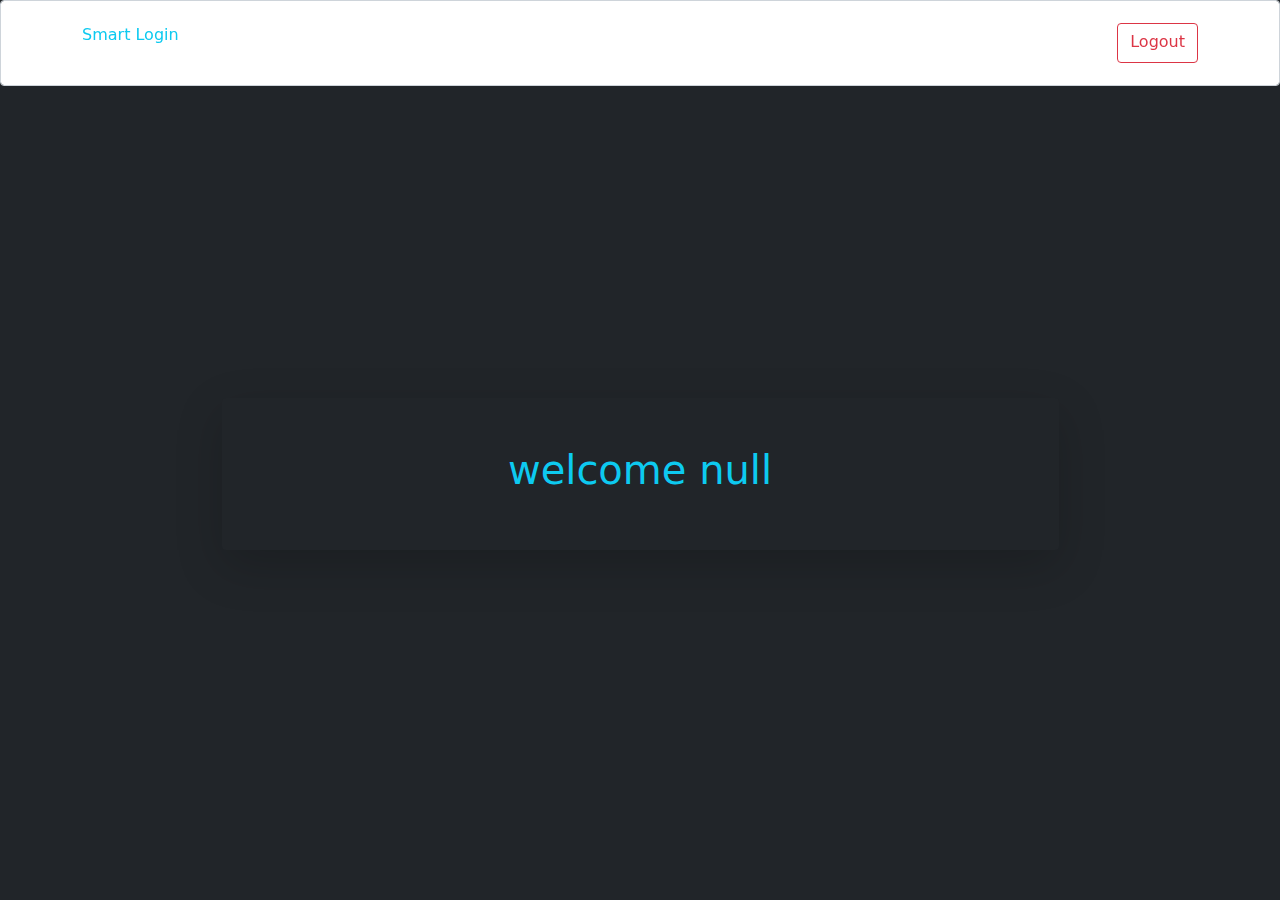
==== home.html @ 8865cc39 "first commit" ====
<!DOCTYPE html>
<html lang="en">
<head>
    <meta charset="UTF-8">
    <meta name="viewport" content="width=device-width, initial-scale=1.0">
    <link rel="stylesheet" href="css/all.min.css" />
    <link rel="stylesheet" href="css/bootstrap.min.css" />
    <link rel="stylesheet" href="css/style.css" />
    <title>home</title>
</head>
<body class="bg-dark">
    
<div class="w-100 form-control fixed-top">
    <div class="container d-flex justify-content-between py-3 text-white">
        <p class="text-info ">Smart Login</p>
        <a href="login.html" class="btn btn-outline-danger">Logout</a>
    </div>
</div>


<div class="container d-flex justify-content-center align-items-center vh-100">


    <div class="form-control text-center mx-auto mt-5 w-75 p-5 bg-dark border-0 shadow-lg">
        <h1 id="homepage" class="text-info"></h1>
    </div>
</div>


    <script src="css/min.js"></script>
</body>
</html>
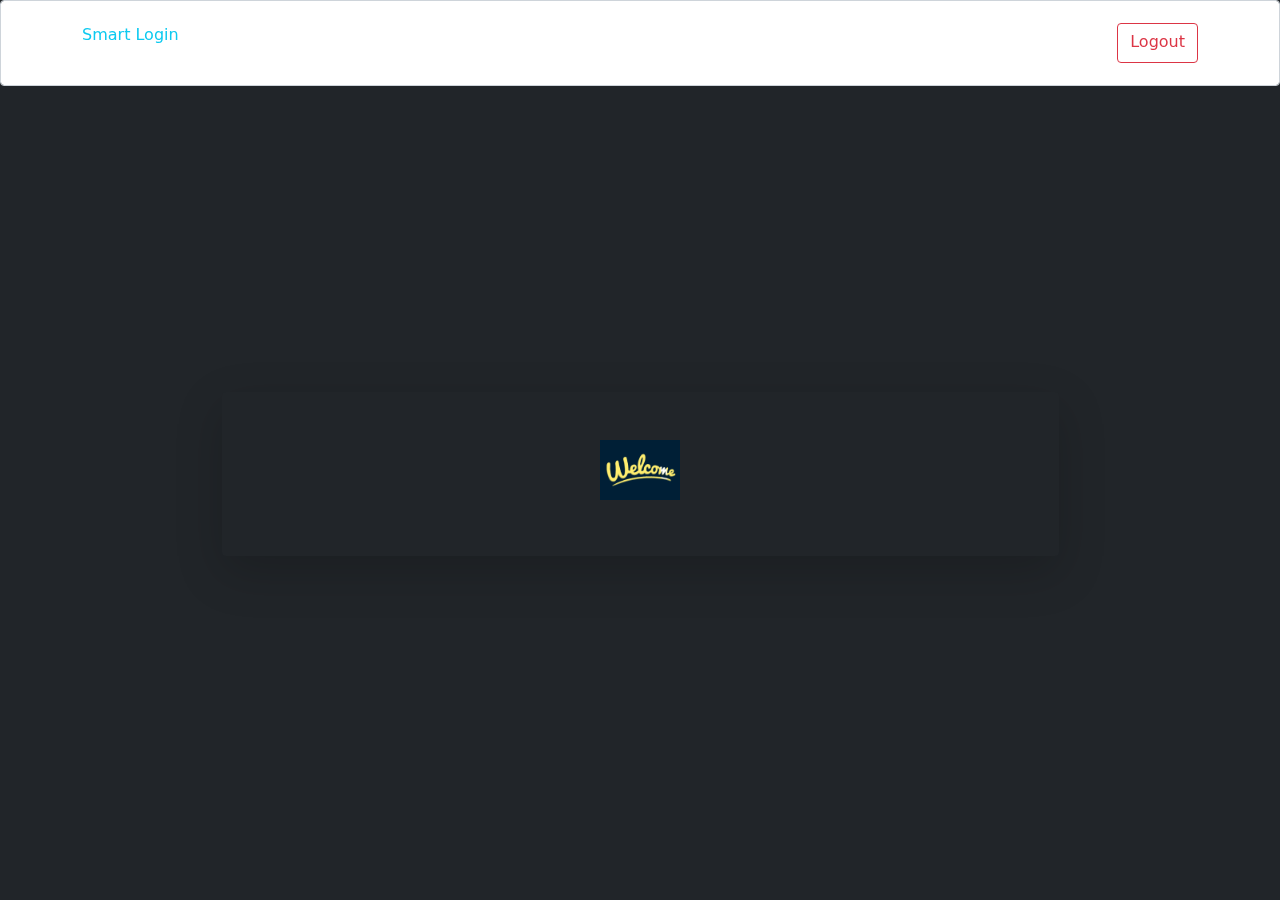
==== commit 3ccf2264: "first commit" ====
--- a/home.html
+++ b/home.html
@@ -3,9 +3,9 @@
 <head>
     <meta charset="UTF-8">
     <meta name="viewport" content="width=device-width, initial-scale=1.0">
-    <link rel="stylesheet" href="css/all.min.css" />
-    <link rel="stylesheet" href="css/bootstrap.min.css" />
-    <link rel="stylesheet" href="css/style.css" />
+    <link rel="stylesheet" href="all.min.css" />
+    <link rel="stylesheet" href="bootstrap.min.css" />
+    <link rel="stylesheet" href="style.css" />
     <title>home</title>
 </head>
 <body class="bg-dark">
@@ -13,7 +13,7 @@
 <div class="w-100 form-control fixed-top">
     <div class="container d-flex justify-content-between py-3 text-white">
         <p class="text-info ">Smart Login</p>
-        <a href="login.html" class="btn btn-outline-danger">Logout</a>
+        <a href="index.html" class="btn btn-outline-danger">Logout</a>
     </div>
 </div>
 
@@ -21,12 +21,13 @@
 <div class="container d-flex justify-content-center align-items-center vh-100">
 
 
-    <div class="form-control text-center mx-auto mt-5 w-75 p-5 bg-dark border-0 shadow-lg">
+    <div class="form-control text-center mx-auto mt-5 w-75 p-5 bg-dark border-0 shadow-lg  home">
+        <img src="8CPR.gif" alt="">
         <h1 id="homepage" class="text-info"></h1>
     </div>
 </div>
 
 
-    <script src="css/min.js"></script>
+    <script src="min.js"></script>
 </body>
 </html>--- a/all.min.css
+++ b/all.min.css
@@ -0,0 +1,9 @@
+/*!
+ * Font Awesome Free 6.4.2 by @fontawesome - https://fontawesome.com
+ * License - https://fontawesome.com/license/free (Icons: CC BY 4.0, Fonts: SIL OFL 1.1, Code: MIT License)
+ * Copyright 2023 Fonticons, Inc.
+ */
+.fa{font-family:var(--fa-style-family,"Font Awesome 6 Free");font-weight:var(--fa-style,900)}.fa,.fa-brands,.fa-classic,.fa-regular,.fa-sharp,.fa-solid,.fab,.far,.fas{-moz-osx-font-smoothing:grayscale;-webkit-font-smoothing:antialiased;display:var(--fa-display,inline-block);font-style:normal;font-variant:normal;line-height:1;text-rendering:auto}.fa-classic,.fa-regular,.fa-solid,.far,.fas{font-family:"Font Awesome 6 Free"}.fa-brands,.fab{font-family:"Font Awesome 6 Brands"}.fa-1x{font-size:1em}.fa-2x{font-size:2em}.fa-3x{font-size:3em}.fa-4x{font-size:4em}.fa-5x{font-size:5em}.fa-6x{font-size:6em}.fa-7x{font-size:7em}.fa-8x{font-size:8em}.fa-9x{font-size:9em}.fa-10x{font-size:10em}.fa-2xs{font-size:.625em;line-height:.1em;vertical-align:.225em}.fa-xs{font-size:.75em;line-height:.08333em;vertical-align:.125em}.fa-sm{font-size:.875em;line-height:.07143em;vertical-align:.05357em}.fa-lg{font-size:1.25em;line-height:.05em;vertical-align:-.075em}.fa-xl{font-size:1.5em;line-height:.04167em;vertical-align:-.125em}.fa-2xl{font-size:2em;line-height:.03125em;vertical-align:-.1875em}.fa-fw{text-align:center;width:1.25em}.fa-ul{list-style-type:none;margin-left:var(--fa-li-margin,2.5em);padding-left:0}.fa-ul>li{position:relative}.fa-li{left:calc(var(--fa-li-width, 2em)*-1);position:absolute;text-align:center;width:var(--fa-li-width,2em);line-height:inherit}.fa-border{border-radius:var(--fa-border-radius,.1em);border:var(--fa-border-width,.08em) var(--fa-border-style,solid) var(--fa-border-color,#eee);padding:var(--fa-border-padding,.2em .25em .15em)}.fa-pull-left{float:left;margin-right:var(--fa-pull-margin,.3em)}.fa-pull-right{float:right;margin-left:var(--fa-pull-margin,.3em)}.fa-beat{-webkit-animation-name:fa-beat;animation-name:fa-beat;-webkit-animation-delay:var(--fa-animation-delay,0s);animation-delay:var(--fa-animation-delay,0s);-webkit-animation-direction:var(--fa-animation-direction,normal);animation-direction:var(--fa-animation-direction,normal);-webkit-animation-duration:var(--fa-animation-duration,1s);animation-duration:var(--fa-animation-duration,1s);-webkit-animation-iteration-count:var(--fa-animation-iteration-count,infinite);animation-iteration-count:var(--fa-animation-iteration-count,infinite);-webkit-animation-timing-function:var(--fa-animation-timing,ease-in-out);animation-timing-function:var(--fa-animation-timing,ease-in-out)}.fa-bounce{-webkit-animation-name:fa-bounce;animation-name:fa-bounce;-webkit-animation-delay:var(--fa-animation-delay,0s);animation-delay:var(--fa-animation-delay,0s);-webkit-animation-direction:var(--fa-animation-direction,normal);animation-direction:var(--fa-animation-direction,normal);-webkit-animation-duration:var(--fa-animation-duration,1s);animation-duration:var(--fa-animation-duration,1s);-webkit-animation-iteration-count:var(--fa-animation-iteration-count,infinite);animation-iteration-count:var(--fa-animation-iteration-count,infinite);-webkit-animation-timing-function:var(--fa-animation-timing,cubic-bezier(.28,.84,.42,1));animation-timing-function:var(--fa-animation-timing,cubic-bezier(.28,.84,.42,1))}.fa-fade{-webkit-animation-name:fa-fade;animation-name:fa-fade;-webkit-animation-iteration-count:var(--fa-animation-iteration-count,infinite);animation-iteration-count:var(--fa-animation-iteration-count,infinite);-webkit-animation-timing-function:var(--fa-animation-timing,cubic-bezier(.4,0,.6,1));animation-timing-function:var(--fa-animation-timing,cubic-bezier(.4,0,.6,1))}.fa-beat-fade,.fa-fade{-webkit-animation-delay:var(--fa-animation-delay,0s);animation-delay:var(--fa-animation-delay,0s);-webkit-animation-direction:var(--fa-animation-direction,normal);animation-direction:var(--fa-animation-direction,normal);-webkit-animation-duration:var(--fa-animation-duration,1s);animation-duration:var(--fa-animation-duration,1s)}.fa-beat-fade{-webkit-animation-name:fa-beat-fade;animation-name:fa-beat-fade;-webkit-animation-iteration-count:var(--fa-animation-iteration-count,infinite);animation-iteration-count:var(--fa-animation-iteration-count,infinite);-webkit-animation-timing-function:var(--fa-animation-timing,cubic-bezier(.4,0,.6,1));animation-timing-function:var(--fa-animation-timing,cubic-bezier(.4,0,.6,1))}.fa-flip{-webkit-animation-name:fa-flip;animation-name:fa-flip;-webkit-animation-delay:var(--fa-animation-delay,0s);animation-delay:var(--fa-animation-delay,0s);-webkit-animation-direction:var(--fa-animation-direction,normal);animation-direction:var(--fa-animation-direction,normal);-webkit-animation-duration:var(--fa-animation-duration,1s);animation-duration:var(--fa-animation-duration,1s);-webkit-animation-iteration-count:var(--fa-animation-iteration-count,infinite);animation-iteration-count:var(--fa-animation-iteration-count,infinite);-webkit-animation-timing-function:var(--fa-animation-timing,ease-in-out);animation-timing-function:var(--fa-animation-timing,ease-in-out)}.fa-shake{-webkit-animation-name:fa-shake;animation-name:fa-shake;-webkit-animation-duration:var(--fa-animation-duration,1s);animation-duration:var(--fa-animation-duration,1s);-webkit-animation-iteration-count:var(--fa-animation-iteration-count,infinite);animation-iteration-count:var(--fa-animation-iteration-count,infinite);-webkit-animation-timing-function:var(--fa-animation-timing,linear);animation-timing-function:var(--fa-animation-timing,linear)}.fa-shake,.fa-spin{-webkit-animation-delay:var(--fa-animation-delay,0s);animation-delay:var(--fa-animation-delay,0s);-webkit-animation-direction:var(--fa-animation-direction,normal);animation-direction:var(--fa-animation-direction,normal)}.fa-spin{-webkit-animation-name:fa-spin;animation-name:fa-spin;-webkit-animation-duration:var(--fa-animation-duration,2s);animation-duration:var(--fa-animation-duration,2s);-webkit-animation-iteration-count:var(--fa-animation-iteration-count,infinite);animation-iteration-count:var(--fa-animation-iteration-count,infinite);-webkit-animation-timing-function:var(--fa-animation-timing,linear);animation-timing-function:var(--fa-animation-timing,linear)}.fa-spin-reverse{--fa-animation-direction:reverse}.fa-pulse,.fa-spin-pulse{-webkit-animation-name:fa-spin;animation-name:fa-spin;-webkit-animation-direction:var(--fa-animation-direction,normal);animation-direction:var(--fa-animation-direction,normal);-webkit-animation-duration:var(--fa-animation-duration,1s);animation-duration:var(--fa-animation-duration,1s);-webkit-animation-iteration-count:var(--fa-animation-iteration-count,infinite);animation-iteration-count:var(--fa-animation-iteration-count,infinite);-webkit-animation-timing-function:var(--fa-animation-timing,steps(8));animation-timing-function:var(--fa-animation-timing,steps(8))}@media (prefers-reduced-motion:reduce){.fa-beat,.fa-beat-fade,.fa-bounce,.fa-fade,.fa-flip,.fa-pulse,.fa-shake,.fa-spin,.fa-spin-pulse{-webkit-animation-delay:-1ms;animation-delay:-1ms;-webkit-animation-duration:1ms;animation-duration:1ms;-webkit-animation-iteration-count:1;animation-iteration-count:1;-webkit-transition-delay:0s;transition-delay:0s;-webkit-transition-duration:0s;transition-duration:0s}}@-webkit-keyframes fa-beat{0%,90%{-webkit-transform:scale(1);transform:scale(1)}45%{-webkit-transform:scale(var(--fa-beat-scale,1.25));transform:scale(var(--fa-beat-scale,1.25))}}@keyframes fa-beat{0%,90%{-webkit-transform:scale(1);transform:scale(1)}45%{-webkit-transform:scale(var(--fa-beat-scale,1.25));transform:scale(var(--fa-beat-scale,1.25))}}@-webkit-keyframes fa-bounce{0%{-webkit-transform:scale(1) translateY(0);transform:scale(1) translateY(0)}10%{-webkit-transform:scale(var(--fa-bounce-start-scale-x,1.1),var(--fa-bounce-start-scale-y,.9)) translateY(0);transform:scale(var(--fa-bounce-start-scale-x,1.1),var(--fa-bounce-start-scale-y,.9)) translateY(0)}30%{-webkit-transform:scale(var(--fa-bounce-jump-scale-x,.9),var(--fa-bounce-jump-scale-y,1.1)) translateY(var(--fa-bounce-height,-.5em));transform:scale(var(--fa-bounce-jump-scale-x,.9),var(--fa-bounce-jump-scale-y,1.1)) translateY(var(--fa-bounce-height,-.5em))}50%{-webkit-transform:scale(var(--fa-bounce-land-scale-x,1.05),var(--fa-bounce-land-scale-y,.95)) translateY(0);transform:scale(var(--fa-bounce-land-scale-x,1.05),var(--fa-bounce-land-scale-y,.95)) translateY(0)}57%{-webkit-transform:scale(1) translateY(var(--fa-bounce-rebound,-.125em));transform:scale(1) translateY(var(--fa-bounce-rebound,-.125em))}64%{-webkit-transform:scale(1) translateY(0);transform:scale(1) translateY(0)}to{-webkit-transform:scale(1) translateY(0);transform:scale(1) translateY(0)}}@keyframes fa-bounce{0%{-webkit-transform:scale(1) translateY(0);transform:scale(1) translateY(0)}10%{-webkit-transform:scale(var(--fa-bounce-start-scale-x,1.1),var(--fa-bounce-start-scale-y,.9)) translateY(0);transform:scale(var(--fa-bounce-start-scale-x,1.1),var(--fa-bounce-start-scale-y,.9)) translateY(0)}30%{-webkit-transform:scale(var(--fa-bounce-jump-scale-x,.9),var(--fa-bounce-jump-scale-y,1.1)) translateY(var(--fa-bounce-height,-.5em));transform:scale(var(--fa-bounce-jump-scale-x,.9),var(--fa-bounce-jump-scale-y,1.1)) translateY(var(--fa-bounce-height,-.5em))}50%{-webkit-transform:scale(var(--fa-bounce-land-scale-x,1.05),var(--fa-bounce-land-scale-y,.95)) translateY(0);transform:scale(var(--fa-bounce-land-scale-x,1.05),var(--fa-bounce-land-scale-y,.95)) translateY(0)}57%{-webkit-transform:scale(1) translateY(var(--fa-bounce-rebound,-.125em));transform:scale(1) translateY(var(--fa-bounce-rebound,-.125em))}64%{-webkit-transform:scale(1) translateY(0);transform:scale(1) translateY(0)}to{-webkit-transform:scale(1) translateY(0);transform:scale(1) translateY(0)}}@-webkit-keyframes fa-fade{50%{opacity:var(--fa-fade-opacity,.4)}}@keyframes fa-fade{50%{opacity:var(--fa-fade-opacity,.4)}}@-webkit-keyframes fa-beat-fade{0%,to{opacity:var(--fa-beat-fade-opacity,.4);-webkit-transform:scale(1);transform:scale(1)}50%{opacity:1;-webkit-transform:scale(var(--fa-beat-fade-scale,1.125));transform:scale(var(--fa-beat-fade-scale,1.125))}}@keyframes fa-beat-fade{0%,to{opacity:var(--fa-beat-fade-opacity,.4);-webkit-transform:scale(1);transform:scale(1)}50%{opacity:1;-webkit-transform:scale(var(--fa-beat-fade-scale,1.125));transform:scale(var(--fa-beat-fade-scale,1.125))}}@-webkit-keyframes fa-flip{50%{-webkit-transform:rotate3d(var(--fa-flip-x,0),var(--fa-flip-y,1),var(--fa-flip-z,0),var(--fa-flip-angle,-180deg));transform:rotate3d(var(--fa-flip-x,0),var(--fa-flip-y,1),var(--fa-flip-z,0),var(--fa-flip-angle,-180deg))}}@keyframes fa-flip{50%{-webkit-transform:rotate3d(var(--fa-flip-x,0),var(--fa-flip-y,1),var(--fa-flip-z,0),var(--fa-flip-angle,-180deg));transform:rotate3d(var(--fa-flip-x,0),var(--fa-flip-y,1),var(--fa-flip-z,0),var(--fa-flip-angle,-180deg))}}@-webkit-keyframes fa-shake{0%{-webkit-transform:rotate(-15deg);transform:rotate(-15deg)}4%{-webkit-transform:rotate(15deg);transform:rotate(15deg)}8%,24%{-webkit-transform:rotate(-18deg);transform:rotate(-18deg)}12%,28%{-webkit-transform:rotate(18deg);transform:rotate(18deg)}16%{-webkit-transform:rotate(-22deg);transform:rotate(-22deg)}20%{-webkit-transform:rotate(22deg);transform:rotate(22deg)}32%{-webkit-transform:rotate(-12deg);transform:rotate(-12deg)}36%{-webkit-transform:rotate(12deg);transform:rotate(12deg)}40%,to{-webkit-transform:rotate(0deg);transform:rotate(0deg)}}@keyframes fa-shake{0%{-webkit-transform:rotate(-15deg);transform:rotate(-15deg)}4%{-webkit-transform:rotate(15deg);transform:rotate(15deg)}8%,24%{-webkit-transform:rotate(-18deg);transform:rotate(-18deg)}12%,28%{-webkit-transform:rotate(18deg);transform:rotate(18deg)}16%{-webkit-transform:rotate(-22deg);transform:rotate(-22deg)}20%{-webkit-transform:rotate(22deg);transform:rotate(22deg)}32%{-webkit-transform:rotate(-12deg);transform:rotate(-12deg)}36%{-webkit-transform:rotate(12deg);transform:rotate(12deg)}40%,to{-webkit-transform:rotate(0deg);transform:rotate(0deg)}}@-webkit-keyframes fa-spin{0%{-webkit-transform:rotate(0deg);transform:rotate(0deg)}to{-webkit-transform:rotate(1turn);transform:rotate(1turn)}}@keyframes fa-spin{0%{-webkit-transform:rotate(0deg);transform:rotate(0deg)}to{-webkit-transform:rotate(1turn);transform:rotate(1turn)}}.fa-rotate-90{-webkit-transform:rotate(90deg);transform:rotate(90deg)}.fa-rotate-180{-webkit-transform:rotate(180deg);transform:rotate(180deg)}.fa-rotate-270{-webkit-transform:rotate(270deg);transform:rotate(270deg)}.fa-flip-horizontal{-webkit-transform:scaleX(-1);transform:scaleX(-1)}.fa-flip-vertical{-webkit-transform:scaleY(-1);transform:scaleY(-1)}.fa-flip-both,.fa-flip-horizontal.fa-flip-vertical{-webkit-transform:scale(-1);transform:scale(-1)}.fa-rotate-by{-webkit-transform:rotate(var(--fa-rotate-angle,none));transform:rotate(var(--fa-rotate-angle,none))}.fa-stack{display:inline-block;height:2em;line-height:2em;position:relative;vertical-align:middle;width:2.5em}.fa-stack-1x,.fa-stack-2x{left:0;position:absolute;text-align:center;width:100%;z-index:var(--fa-stack-z-index,auto)}.fa-stack-1x{line-height:inherit}.fa-stack-2x{font-size:2em}.fa-inverse{color:var(--fa-inverse,#fff)}
+
+.fa-0:before{content:"\30"}.fa-1:before{content:"\31"}.fa-2:before{content:"\32"}.fa-3:before{content:"\33"}.fa-4:before{content:"\34"}.fa-5:before{content:"\35"}.fa-6:before{content:"\36"}.fa-7:before{content:"\37"}.fa-8:before{content:"\38"}.fa-9:before{content:"\39"}.fa-fill-drip:before{content:"\f576"}.fa-arrows-to-circle:before{content:"\e4bd"}.fa-chevron-circle-right:before,.fa-circle-chevron-right:before{content:"\f138"}.fa-at:before{content:"\40"}.fa-trash-alt:before,.fa-trash-can:before{content:"\f2ed"}.fa-text-height:before{content:"\f034"}.fa-user-times:before,.fa-user-xmark:before{content:"\f235"}.fa-stethoscope:before{content:"\f0f1"}.fa-comment-alt:before,.fa-message:before{content:"\f27a"}.fa-info:before{content:"\f129"}.fa-compress-alt:before,.fa-down-left-and-up-right-to-center:before{content:"\f422"}.fa-explosion:before{content:"\e4e9"}.fa-file-alt:before,.fa-file-lines:before,.fa-file-text:before{content:"\f15c"}.fa-wave-square:before{content:"\f83e"}.fa-ring:before{content:"\f70b"}.fa-building-un:before{content:"\e4d9"}.fa-dice-three:before{content:"\f527"}.fa-calendar-alt:before,.fa-calendar-days:before{content:"\f073"}.fa-anchor-circle-check:before{content:"\e4aa"}.fa-building-circle-arrow-right:before{content:"\e4d1"}.fa-volleyball-ball:before,.fa-volleyball:before{content:"\f45f"}.fa-arrows-up-to-line:before{content:"\e4c2"}.fa-sort-desc:before,.fa-sort-down:before{content:"\f0dd"}.fa-circle-minus:before,.fa-minus-circle:before{content:"\f056"}.fa-door-open:before{content:"\f52b"}.fa-right-from-bracket:before,.fa-sign-out-alt:before{content:"\f2f5"}.fa-atom:before{content:"\f5d2"}.fa-soap:before{content:"\e06e"}.fa-heart-music-camera-bolt:before,.fa-icons:before{content:"\f86d"}.fa-microphone-alt-slash:before,.fa-microphone-lines-slash:before{content:"\f539"}.fa-bridge-circle-check:before{content:"\e4c9"}.fa-pump-medical:before{content:"\e06a"}.fa-fingerprint:before{content:"\f577"}.fa-hand-point-right:before{content:"\f0a4"}.fa-magnifying-glass-location:before,.fa-search-location:before{content:"\f689"}.fa-forward-step:before,.fa-step-forward:before{content:"\f051"}.fa-face-smile-beam:before,.fa-smile-beam:before{content:"\f5b8"}.fa-flag-checkered:before{content:"\f11e"}.fa-football-ball:before,.fa-football:before{content:"\f44e"}.fa-school-circle-exclamation:before{content:"\e56c"}.fa-crop:before{content:"\f125"}.fa-angle-double-down:before,.fa-angles-down:before{content:"\f103"}.fa-users-rectangle:before{content:"\e594"}.fa-people-roof:before{content:"\e537"}.fa-people-line:before{content:"\e534"}.fa-beer-mug-empty:before,.fa-beer:before{content:"\f0fc"}.fa-diagram-predecessor:before{content:"\e477"}.fa-arrow-up-long:before,.fa-long-arrow-up:before{content:"\f176"}.fa-burn:before,.fa-fire-flame-simple:before{content:"\f46a"}.fa-male:before,.fa-person:before{content:"\f183"}.fa-laptop:before{content:"\f109"}.fa-file-csv:before{content:"\f6dd"}.fa-menorah:before{content:"\f676"}.fa-truck-plane:before{content:"\e58f"}.fa-record-vinyl:before{content:"\f8d9"}.fa-face-grin-stars:before,.fa-grin-stars:before{content:"\f587"}.fa-bong:before{content:"\f55c"}.fa-pastafarianism:before,.fa-spaghetti-monster-flying:before{content:"\f67b"}.fa-arrow-down-up-across-line:before{content:"\e4af"}.fa-spoon:before,.fa-utensil-spoon:before{content:"\f2e5"}.fa-jar-wheat:before{content:"\e517"}.fa-envelopes-bulk:before,.fa-mail-bulk:before{content:"\f674"}.fa-file-circle-exclamation:before{content:"\e4eb"}.fa-circle-h:before,.fa-hospital-symbol:before{content:"\f47e"}.fa-pager:before{content:"\f815"}.fa-address-book:before,.fa-contact-book:before{content:"\f2b9"}.fa-strikethrough:before{content:"\f0cc"}.fa-k:before{content:"\4b"}.fa-landmark-flag:before{content:"\e51c"}.fa-pencil-alt:before,.fa-pencil:before{content:"\f303"}.fa-backward:before{content:"\f04a"}.fa-caret-right:before{content:"\f0da"}.fa-comments:before{content:"\f086"}.fa-file-clipboard:before,.fa-paste:before{content:"\f0ea"}.fa-code-pull-request:before{content:"\e13c"}.fa-clipboard-list:before{content:"\f46d"}.fa-truck-loading:before,.fa-truck-ramp-box:before{content:"\f4de"}.fa-user-check:before{content:"\f4fc"}.fa-vial-virus:before{content:"\e597"}.fa-sheet-plastic:before{content:"\e571"}.fa-blog:before{content:"\f781"}.fa-user-ninja:before{content:"\f504"}.fa-person-arrow-up-from-line:before{content:"\e539"}.fa-scroll-torah:before,.fa-torah:before{content:"\f6a0"}.fa-broom-ball:before,.fa-quidditch-broom-ball:before,.fa-quidditch:before{content:"\f458"}.fa-toggle-off:before{content:"\f204"}.fa-archive:before,.fa-box-archive:before{content:"\f187"}.fa-person-drowning:before{content:"\e545"}.fa-arrow-down-9-1:before,.fa-sort-numeric-desc:before,.fa-sort-numeric-down-alt:before{content:"\f886"}.fa-face-grin-tongue-squint:before,.fa-grin-tongue-squint:before{content:"\f58a"}.fa-spray-can:before{content:"\f5bd"}.fa-truck-monster:before{content:"\f63b"}.fa-w:before{content:"\57"}.fa-earth-africa:before,.fa-globe-africa:before{content:"\f57c"}.fa-rainbow:before{content:"\f75b"}.fa-circle-notch:before{content:"\f1ce"}.fa-tablet-alt:before,.fa-tablet-screen-button:before{content:"\f3fa"}.fa-paw:before{content:"\f1b0"}.fa-cloud:before{content:"\f0c2"}.fa-trowel-bricks:before{content:"\e58a"}.fa-face-flushed:before,.fa-flushed:before{content:"\f579"}.fa-hospital-user:before{content:"\f80d"}.fa-tent-arrow-left-right:before{content:"\e57f"}.fa-gavel:before,.fa-legal:before{content:"\f0e3"}.fa-binoculars:before{content:"\f1e5"}.fa-microphone-slash:before{content:"\f131"}.fa-box-tissue:before{content:"\e05b"}.fa-motorcycle:before{content:"\f21c"}.fa-bell-concierge:before,.fa-concierge-bell:before{content:"\f562"}.fa-pen-ruler:before,.fa-pencil-ruler:before{content:"\f5ae"}.fa-people-arrows-left-right:before,.fa-people-arrows:before{content:"\e068"}.fa-mars-and-venus-burst:before{content:"\e523"}.fa-caret-square-right:before,.fa-square-caret-right:before{content:"\f152"}.fa-cut:before,.fa-scissors:before{content:"\f0c4"}.fa-sun-plant-wilt:before{content:"\e57a"}.fa-toilets-portable:before{content:"\e584"}.fa-hockey-puck:before{content:"\f453"}.fa-table:before{content:"\f0ce"}.fa-magnifying-glass-arrow-right:before{content:"\e521"}.fa-digital-tachograph:before,.fa-tachograph-digital:before{content:"\f566"}.fa-users-slash:before{content:"\e073"}.fa-clover:before{content:"\e139"}.fa-mail-reply:before,.fa-reply:before{content:"\f3e5"}.fa-star-and-crescent:before{content:"\f699"}.fa-house-fire:before{content:"\e50c"}.fa-minus-square:before,.fa-square-minus:before{content:"\f146"}.fa-helicopter:before{content:"\f533"}.fa-compass:before{content:"\f14e"}.fa-caret-square-down:before,.fa-square-caret-down:before{content:"\f150"}.fa-file-circle-question:before{content:"\e4ef"}.fa-laptop-code:before{content:"\f5fc"}.fa-swatchbook:before{content:"\f5c3"}.fa-prescription-bottle:before{content:"\f485"}.fa-bars:before,.fa-navicon:before{content:"\f0c9"}.fa-people-group:before{content:"\e533"}.fa-hourglass-3:before,.fa-hourglass-end:before{content:"\f253"}.fa-heart-broken:before,.fa-heart-crack:before{content:"\f7a9"}.fa-external-link-square-alt:before,.fa-square-up-right:before{content:"\f360"}.fa-face-kiss-beam:before,.fa-kiss-beam:before{content:"\f597"}.fa-film:before{content:"\f008"}.fa-ruler-horizontal:before{content:"\f547"}.fa-people-robbery:before{content:"\e536"}.fa-lightbulb:before{content:"\f0eb"}.fa-caret-left:before{content:"\f0d9"}.fa-circle-exclamation:before,.fa-exclamation-circle:before{content:"\f06a"}.fa-school-circle-xmark:before{content:"\e56d"}.fa-arrow-right-from-bracket:before,.fa-sign-out:before{content:"\f08b"}.fa-chevron-circle-down:before,.fa-circle-chevron-down:before{content:"\f13a"}.fa-unlock-alt:before,.fa-unlock-keyhole:before{content:"\f13e"}.fa-cloud-showers-heavy:before{content:"\f740"}.fa-headphones-alt:before,.fa-headphones-simple:before{content:"\f58f"}.fa-sitemap:before{content:"\f0e8"}.fa-circle-dollar-to-slot:before,.fa-donate:before{content:"\f4b9"}.fa-memory:before{content:"\f538"}.fa-road-spikes:before{content:"\e568"}.fa-fire-burner:before{content:"\e4f1"}.fa-flag:before{content:"\f024"}.fa-hanukiah:before{content:"\f6e6"}.fa-feather:before{content:"\f52d"}.fa-volume-down:before,.fa-volume-low:before{content:"\f027"}.fa-comment-slash:before{content:"\f4b3"}.fa-cloud-sun-rain:before{content:"\f743"}.fa-compress:before{content:"\f066"}.fa-wheat-alt:before,.fa-wheat-awn:before{content:"\e2cd"}.fa-ankh:before{content:"\f644"}.fa-hands-holding-child:before{content:"\e4fa"}.fa-asterisk:before{content:"\2a"}.fa-check-square:before,.fa-square-check:before{content:"\f14a"}.fa-peseta-sign:before{content:"\e221"}.fa-header:before,.fa-heading:before{content:"\f1dc"}.fa-ghost:before{content:"\f6e2"}.fa-list-squares:before,.fa-list:before{content:"\f03a"}.fa-phone-square-alt:before,.fa-square-phone-flip:before{content:"\f87b"}.fa-cart-plus:before{content:"\f217"}.fa-gamepad:before{content:"\f11b"}.fa-circle-dot:before,.fa-dot-circle:before{content:"\f192"}.fa-dizzy:before,.fa-face-dizzy:before{content:"\f567"}.fa-egg:before{content:"\f7fb"}.fa-house-medical-circle-xmark:before{content:"\e513"}.fa-campground:before{content:"\f6bb"}.fa-folder-plus:before{content:"\f65e"}.fa-futbol-ball:before,.fa-futbol:before,.fa-soccer-ball:before{content:"\f1e3"}.fa-paint-brush:before,.fa-paintbrush:before{content:"\f1fc"}.fa-lock:before{content:"\f023"}.fa-gas-pump:before{content:"\f52f"}.fa-hot-tub-person:before,.fa-hot-tub:before{content:"\f593"}.fa-map-location:before,.fa-map-marked:before{content:"\f59f"}.fa-house-flood-water:before{content:"\e50e"}.fa-tree:before{content:"\f1bb"}.fa-bridge-lock:before{content:"\e4cc"}.fa-sack-dollar:before{content:"\f81d"}.fa-edit:before,.fa-pen-to-square:before{content:"\f044"}.fa-car-side:before{content:"\f5e4"}.fa-share-alt:before,.fa-share-nodes:before{content:"\f1e0"}.fa-heart-circle-minus:before{content:"\e4ff"}.fa-hourglass-2:before,.fa-hourglass-half:before{content:"\f252"}.fa-microscope:before{content:"\f610"}.fa-sink:before{content:"\e06d"}.fa-bag-shopping:before,.fa-shopping-bag:before{content:"\f290"}.fa-arrow-down-z-a:before,.fa-sort-alpha-desc:before,.fa-sort-alpha-down-alt:before{content:"\f881"}.fa-mitten:before{content:"\f7b5"}.fa-person-rays:before{content:"\e54d"}.fa-users:before{content:"\f0c0"}.fa-eye-slash:before{content:"\f070"}.fa-flask-vial:before{content:"\e4f3"}.fa-hand-paper:before,.fa-hand:before{content:"\f256"}.fa-om:before{content:"\f679"}.fa-worm:before{content:"\e599"}.fa-house-circle-xmark:before{content:"\e50b"}.fa-plug:before{content:"\f1e6"}.fa-chevron-up:before{content:"\f077"}.fa-hand-spock:before{content:"\f259"}.fa-stopwatch:before{content:"\f2f2"}.fa-face-kiss:before,.fa-kiss:before{content:"\f596"}.fa-bridge-circle-xmark:before{content:"\e4cb"}.fa-face-grin-tongue:before,.fa-grin-tongue:before{content:"\f589"}.fa-chess-bishop:before{content:"\f43a"}.fa-face-grin-wink:before,.fa-grin-wink:before{content:"\f58c"}.fa-deaf:before,.fa-deafness:before,.fa-ear-deaf:before,.fa-hard-of-hearing:before{content:"\f2a4"}.fa-road-circle-check:before{content:"\e564"}.fa-dice-five:before{content:"\f523"}.fa-rss-square:before,.fa-square-rss:before{content:"\f143"}.fa-land-mine-on:before{content:"\e51b"}.fa-i-cursor:before{content:"\f246"}.fa-stamp:before{content:"\f5bf"}.fa-stairs:before{content:"\e289"}.fa-i:before{content:"\49"}.fa-hryvnia-sign:before,.fa-hryvnia:before{content:"\f6f2"}.fa-pills:before{content:"\f484"}.fa-face-grin-wide:before,.fa-grin-alt:before{content:"\f581"}.fa-tooth:before{content:"\f5c9"}.fa-v:before{content:"\56"}.fa-bangladeshi-taka-sign:before{content:"\e2e6"}.fa-bicycle:before{content:"\f206"}.fa-rod-asclepius:before,.fa-rod-snake:before,.fa-staff-aesculapius:before,.fa-staff-snake:before{content:"\e579"}.fa-head-side-cough-slash:before{content:"\e062"}.fa-ambulance:before,.fa-truck-medical:before{content:"\f0f9"}.fa-wheat-awn-circle-exclamation:before{content:"\e598"}.fa-snowman:before{content:"\f7d0"}.fa-mortar-pestle:before{content:"\f5a7"}.fa-road-barrier:before{content:"\e562"}.fa-school:before{content:"\f549"}.fa-igloo:before{content:"\f7ae"}.fa-joint:before{content:"\f595"}.fa-angle-right:before{content:"\f105"}.fa-horse:before{content:"\f6f0"}.fa-q:before{content:"\51"}.fa-g:before{content:"\47"}.fa-notes-medical:before{content:"\f481"}.fa-temperature-2:before,.fa-temperature-half:before,.fa-thermometer-2:before,.fa-thermometer-half:before{content:"\f2c9"}.fa-dong-sign:before{content:"\e169"}.fa-capsules:before{content:"\f46b"}.fa-poo-bolt:before,.fa-poo-storm:before{content:"\f75a"}.fa-face-frown-open:before,.fa-frown-open:before{content:"\f57a"}.fa-hand-point-up:before{content:"\f0a6"}.fa-money-bill:before{content:"\f0d6"}.fa-bookmark:before{content:"\f02e"}.fa-align-justify:before{content:"\f039"}.fa-umbrella-beach:before{content:"\f5ca"}.fa-helmet-un:before{content:"\e503"}.fa-bullseye:before{content:"\f140"}.fa-bacon:before{content:"\f7e5"}.fa-hand-point-down:before{content:"\f0a7"}.fa-arrow-up-from-bracket:before{content:"\e09a"}.fa-folder-blank:before,.fa-folder:before{content:"\f07b"}.fa-file-medical-alt:before,.fa-file-waveform:before{content:"\f478"}.fa-radiation:before{content:"\f7b9"}.fa-chart-simple:before{content:"\e473"}.fa-mars-stroke:before{content:"\f229"}.fa-vial:before{content:"\f492"}.fa-dashboard:before,.fa-gauge-med:before,.fa-gauge:before,.fa-tachometer-alt-average:before{content:"\f624"}.fa-magic-wand-sparkles:before,.fa-wand-magic-sparkles:before{content:"\e2ca"}.fa-e:before{content:"\45"}.fa-pen-alt:before,.fa-pen-clip:before{content:"\f305"}.fa-bridge-circle-exclamation:before{content:"\e4ca"}.fa-user:before{content:"\f007"}.fa-school-circle-check:before{content:"\e56b"}.fa-dumpster:before{content:"\f793"}.fa-shuttle-van:before,.fa-van-shuttle:before{content:"\f5b6"}.fa-building-user:before{content:"\e4da"}.fa-caret-square-left:before,.fa-square-caret-left:before{content:"\f191"}.fa-highlighter:before{content:"\f591"}.fa-key:before{content:"\f084"}.fa-bullhorn:before{content:"\f0a1"}.fa-globe:before{content:"\f0ac"}.fa-synagogue:before{content:"\f69b"}.fa-person-half-dress:before{content:"\e548"}.fa-road-bridge:before{content:"\e563"}.fa-location-arrow:before{content:"\f124"}.fa-c:before{content:"\43"}.fa-tablet-button:before{content:"\f10a"}.fa-building-lock:before{content:"\e4d6"}.fa-pizza-slice:before{content:"\f818"}.fa-money-bill-wave:before{content:"\f53a"}.fa-area-chart:before,.fa-chart-area:before{content:"\f1fe"}.fa-house-flag:before{content:"\e50d"}.fa-person-circle-minus:before{content:"\e540"}.fa-ban:before,.fa-cancel:before{content:"\f05e"}.fa-camera-rotate:before{content:"\e0d8"}.fa-air-freshener:before,.fa-spray-can-sparkles:before{content:"\f5d0"}.fa-star:before{content:"\f005"}.fa-repeat:before{content:"\f363"}.fa-cross:before{content:"\f654"}.fa-box:before{content:"\f466"}.fa-venus-mars:before{content:"\f228"}.fa-arrow-pointer:before,.fa-mouse-pointer:before{content:"\f245"}.fa-expand-arrows-alt:before,.fa-maximize:before{content:"\f31e"}.fa-charging-station:before{content:"\f5e7"}.fa-shapes:before,.fa-triangle-circle-square:before{content:"\f61f"}.fa-random:before,.fa-shuffle:before{content:"\f074"}.fa-person-running:before,.fa-running:before{content:"\f70c"}.fa-mobile-retro:before{content:"\e527"}.fa-grip-lines-vertical:before{content:"\f7a5"}.fa-spider:before{content:"\f717"}.fa-hands-bound:before{content:"\e4f9"}.fa-file-invoice-dollar:before{content:"\f571"}.fa-plane-circle-exclamation:before{content:"\e556"}.fa-x-ray:before{content:"\f497"}.fa-spell-check:before{content:"\f891"}.fa-slash:before{content:"\f715"}.fa-computer-mouse:before,.fa-mouse:before{content:"\f8cc"}.fa-arrow-right-to-bracket:before,.fa-sign-in:before{content:"\f090"}.fa-shop-slash:before,.fa-store-alt-slash:before{content:"\e070"}.fa-server:before{content:"\f233"}.fa-virus-covid-slash:before{content:"\e4a9"}.fa-shop-lock:before{content:"\e4a5"}.fa-hourglass-1:before,.fa-hourglass-start:before{content:"\f251"}.fa-blender-phone:before{content:"\f6b6"}.fa-building-wheat:before{content:"\e4db"}.fa-person-breastfeeding:before{content:"\e53a"}.fa-right-to-bracket:before,.fa-sign-in-alt:before{content:"\f2f6"}.fa-venus:before{content:"\f221"}.fa-passport:before{content:"\f5ab"}.fa-heart-pulse:before,.fa-heartbeat:before{content:"\f21e"}.fa-people-carry-box:before,.fa-people-carry:before{content:"\f4ce"}.fa-temperature-high:before{content:"\f769"}.fa-microchip:before{content:"\f2db"}.fa-crown:before{content:"\f521"}.fa-weight-hanging:before{content:"\f5cd"}.fa-xmarks-lines:before{content:"\e59a"}.fa-file-prescription:before{content:"\f572"}.fa-weight-scale:before,.fa-weight:before{content:"\f496"}.fa-user-friends:before,.fa-user-group:before{content:"\f500"}.fa-arrow-up-a-z:before,.fa-sort-alpha-up:before{content:"\f15e"}.fa-chess-knight:before{content:"\f441"}.fa-face-laugh-squint:before,.fa-laugh-squint:before{content:"\f59b"}.fa-wheelchair:before{content:"\f193"}.fa-arrow-circle-up:before,.fa-circle-arrow-up:before{content:"\f0aa"}.fa-toggle-on:before{content:"\f205"}.fa-person-walking:before,.fa-walking:before{content:"\f554"}.fa-l:before{content:"\4c"}.fa-fire:before{content:"\f06d"}.fa-bed-pulse:before,.fa-procedures:before{content:"\f487"}.fa-shuttle-space:before,.fa-space-shuttle:before{content:"\f197"}.fa-face-laugh:before,.fa-laugh:before{content:"\f599"}.fa-folder-open:before{content:"\f07c"}.fa-heart-circle-plus:before{content:"\e500"}.fa-code-fork:before{content:"\e13b"}.fa-city:before{content:"\f64f"}.fa-microphone-alt:before,.fa-microphone-lines:before{content:"\f3c9"}.fa-pepper-hot:before{content:"\f816"}.fa-unlock:before{content:"\f09c"}.fa-colon-sign:before{content:"\e140"}.fa-headset:before{content:"\f590"}.fa-store-slash:before{content:"\e071"}.fa-road-circle-xmark:before{content:"\e566"}.fa-user-minus:before{content:"\f503"}.fa-mars-stroke-up:before,.fa-mars-stroke-v:before{content:"\f22a"}.fa-champagne-glasses:before,.fa-glass-cheers:before{content:"\f79f"}.fa-clipboard:before{content:"\f328"}.fa-house-circle-exclamation:before{content:"\e50a"}.fa-file-arrow-up:before,.fa-file-upload:before{content:"\f574"}.fa-wifi-3:before,.fa-wifi-strong:before,.fa-wifi:before{content:"\f1eb"}.fa-bath:before,.fa-bathtub:before{content:"\f2cd"}.fa-underline:before{content:"\f0cd"}.fa-user-edit:before,.fa-user-pen:before{content:"\f4ff"}.fa-signature:before{content:"\f5b7"}.fa-stroopwafel:before{content:"\f551"}.fa-bold:before{content:"\f032"}.fa-anchor-lock:before{content:"\e4ad"}.fa-building-ngo:before{content:"\e4d7"}.fa-manat-sign:before{content:"\e1d5"}.fa-not-equal:before{content:"\f53e"}.fa-border-style:before,.fa-border-top-left:before{content:"\f853"}.fa-map-location-dot:before,.fa-map-marked-alt:before{content:"\f5a0"}.fa-jedi:before{content:"\f669"}.fa-poll:before,.fa-square-poll-vertical:before{content:"\f681"}.fa-mug-hot:before{content:"\f7b6"}.fa-battery-car:before,.fa-car-battery:before{content:"\f5df"}.fa-gift:before{content:"\f06b"}.fa-dice-two:before{content:"\f528"}.fa-chess-queen:before{content:"\f445"}.fa-glasses:before{content:"\f530"}.fa-chess-board:before{content:"\f43c"}.fa-building-circle-check:before{content:"\e4d2"}.fa-person-chalkboard:before{content:"\e53d"}.fa-mars-stroke-h:before,.fa-mars-stroke-right:before{content:"\f22b"}.fa-hand-back-fist:before,.fa-hand-rock:before{content:"\f255"}.fa-caret-square-up:before,.fa-square-caret-up:before{content:"\f151"}.fa-cloud-showers-water:before{content:"\e4e4"}.fa-bar-chart:before,.fa-chart-bar:before{content:"\f080"}.fa-hands-bubbles:before,.fa-hands-wash:before{content:"\e05e"}.fa-less-than-equal:before{content:"\f537"}.fa-train:before{content:"\f238"}.fa-eye-low-vision:before,.fa-low-vision:before{content:"\f2a8"}.fa-crow:before{content:"\f520"}.fa-sailboat:before{content:"\e445"}.fa-window-restore:before{content:"\f2d2"}.fa-plus-square:before,.fa-square-plus:before{content:"\f0fe"}.fa-torii-gate:before{content:"\f6a1"}.fa-frog:before{content:"\f52e"}.fa-bucket:before{content:"\e4cf"}.fa-image:before{content:"\f03e"}.fa-microphone:before{content:"\f130"}.fa-cow:before{content:"\f6c8"}.fa-caret-up:before{content:"\f0d8"}.fa-screwdriver:before{content:"\f54a"}.fa-folder-closed:before{content:"\e185"}.fa-house-tsunami:before{content:"\e515"}.fa-square-nfi:before{content:"\e576"}.fa-arrow-up-from-ground-water:before{content:"\e4b5"}.fa-glass-martini-alt:before,.fa-martini-glass:before{content:"\f57b"}.fa-rotate-back:before,.fa-rotate-backward:before,.fa-rotate-left:before,.fa-undo-alt:before{content:"\f2ea"}.fa-columns:before,.fa-table-columns:before{content:"\f0db"}.fa-lemon:before{content:"\f094"}.fa-head-side-mask:before{content:"\e063"}.fa-handshake:before{content:"\f2b5"}.fa-gem:before{content:"\f3a5"}.fa-dolly-box:before,.fa-dolly:before{content:"\f472"}.fa-smoking:before{content:"\f48d"}.fa-compress-arrows-alt:before,.fa-minimize:before{content:"\f78c"}.fa-monument:before{content:"\f5a6"}.fa-snowplow:before{content:"\f7d2"}.fa-angle-double-right:before,.fa-angles-right:before{content:"\f101"}.fa-cannabis:before{content:"\f55f"}.fa-circle-play:before,.fa-play-circle:before{content:"\f144"}.fa-tablets:before{content:"\f490"}.fa-ethernet:before{content:"\f796"}.fa-eur:before,.fa-euro-sign:before,.fa-euro:before{content:"\f153"}.fa-chair:before{content:"\f6c0"}.fa-check-circle:before,.fa-circle-check:before{content:"\f058"}.fa-circle-stop:before,.fa-stop-circle:before{content:"\f28d"}.fa-compass-drafting:before,.fa-drafting-compass:before{content:"\f568"}.fa-plate-wheat:before{content:"\e55a"}.fa-icicles:before{content:"\f7ad"}.fa-person-shelter:before{content:"\e54f"}.fa-neuter:before{content:"\f22c"}.fa-id-badge:before{content:"\f2c1"}.fa-marker:before{content:"\f5a1"}.fa-face-laugh-beam:before,.fa-laugh-beam:before{content:"\f59a"}.fa-helicopter-symbol:before{content:"\e502"}.fa-universal-access:before{content:"\f29a"}.fa-chevron-circle-up:before,.fa-circle-chevron-up:before{content:"\f139"}.fa-lari-sign:before{content:"\e1c8"}.fa-volcano:before{content:"\f770"}.fa-person-walking-dashed-line-arrow-right:before{content:"\e553"}.fa-gbp:before,.fa-pound-sign:before,.fa-sterling-sign:before{content:"\f154"}.fa-viruses:before{content:"\e076"}.fa-square-person-confined:before{content:"\e577"}.fa-user-tie:before{content:"\f508"}.fa-arrow-down-long:before,.fa-long-arrow-down:before{content:"\f175"}.fa-tent-arrow-down-to-line:before{content:"\e57e"}.fa-certificate:before{content:"\f0a3"}.fa-mail-reply-all:before,.fa-reply-all:before{content:"\f122"}.fa-suitcase:before{content:"\f0f2"}.fa-person-skating:before,.fa-skating:before{content:"\f7c5"}.fa-filter-circle-dollar:before,.fa-funnel-dollar:before{content:"\f662"}.fa-camera-retro:before{content:"\f083"}.fa-arrow-circle-down:before,.fa-circle-arrow-down:before{content:"\f0ab"}.fa-arrow-right-to-file:before,.fa-file-import:before{content:"\f56f"}.fa-external-link-square:before,.fa-square-arrow-up-right:before{content:"\f14c"}.fa-box-open:before{content:"\f49e"}.fa-scroll:before{content:"\f70e"}.fa-spa:before{content:"\f5bb"}.fa-location-pin-lock:before{content:"\e51f"}.fa-pause:before{content:"\f04c"}.fa-hill-avalanche:before{content:"\e507"}.fa-temperature-0:before,.fa-temperature-empty:before,.fa-thermometer-0:before,.fa-thermometer-empty:before{content:"\f2cb"}.fa-bomb:before{content:"\f1e2"}.fa-registered:before{content:"\f25d"}.fa-address-card:before,.fa-contact-card:before,.fa-vcard:before{content:"\f2bb"}.fa-balance-scale-right:before,.fa-scale-unbalanced-flip:before{content:"\f516"}.fa-subscript:before{content:"\f12c"}.fa-diamond-turn-right:before,.fa-directions:before{content:"\f5eb"}.fa-burst:before{content:"\e4dc"}.fa-house-laptop:before,.fa-laptop-house:before{content:"\e066"}.fa-face-tired:before,.fa-tired:before{content:"\f5c8"}.fa-money-bills:before{content:"\e1f3"}.fa-smog:before{content:"\f75f"}.fa-crutch:before{content:"\f7f7"}.fa-cloud-arrow-up:before,.fa-cloud-upload-alt:before,.fa-cloud-upload:before{content:"\f0ee"}.fa-palette:before{content:"\f53f"}.fa-arrows-turn-right:before{content:"\e4c0"}.fa-vest:before{content:"\e085"}.fa-ferry:before{content:"\e4ea"}.fa-arrows-down-to-people:before{content:"\e4b9"}.fa-seedling:before,.fa-sprout:before{content:"\f4d8"}.fa-arrows-alt-h:before,.fa-left-right:before{content:"\f337"}.fa-boxes-packing:before{content:"\e4c7"}.fa-arrow-circle-left:before,.fa-circle-arrow-left:before{content:"\f0a8"}.fa-group-arrows-rotate:before{content:"\e4f6"}.fa-bowl-food:before{content:"\e4c6"}.fa-candy-cane:before{content:"\f786"}.fa-arrow-down-wide-short:before,.fa-sort-amount-asc:before,.fa-sort-amount-down:before{content:"\f160"}.fa-cloud-bolt:before,.fa-thunderstorm:before{content:"\f76c"}.fa-remove-format:before,.fa-text-slash:before{content:"\f87d"}.fa-face-smile-wink:before,.fa-smile-wink:before{content:"\f4da"}.fa-file-word:before{content:"\f1c2"}.fa-file-powerpoint:before{content:"\f1c4"}.fa-arrows-h:before,.fa-arrows-left-right:before{content:"\f07e"}.fa-house-lock:before{content:"\e510"}.fa-cloud-arrow-down:before,.fa-cloud-download-alt:before,.fa-cloud-download:before{content:"\f0ed"}.fa-children:before{content:"\e4e1"}.fa-blackboard:before,.fa-chalkboard:before{content:"\f51b"}.fa-user-alt-slash:before,.fa-user-large-slash:before{content:"\f4fa"}.fa-envelope-open:before{content:"\f2b6"}.fa-handshake-alt-slash:before,.fa-handshake-simple-slash:before{content:"\e05f"}.fa-mattress-pillow:before{content:"\e525"}.fa-guarani-sign:before{content:"\e19a"}.fa-arrows-rotate:before,.fa-refresh:before,.fa-sync:before{content:"\f021"}.fa-fire-extinguisher:before{content:"\f134"}.fa-cruzeiro-sign:before{content:"\e152"}.fa-greater-than-equal:before{content:"\f532"}.fa-shield-alt:before,.fa-shield-halved:before{content:"\f3ed"}.fa-atlas:before,.fa-book-atlas:before{content:"\f558"}.fa-virus:before{content:"\e074"}.fa-envelope-circle-check:before{content:"\e4e8"}.fa-layer-group:before{content:"\f5fd"}.fa-arrows-to-dot:before{content:"\e4be"}.fa-archway:before{content:"\f557"}.fa-heart-circle-check:before{content:"\e4fd"}.fa-house-chimney-crack:before,.fa-house-damage:before{content:"\f6f1"}.fa-file-archive:before,.fa-file-zipper:before{content:"\f1c6"}.fa-square:before{content:"\f0c8"}.fa-glass-martini:before,.fa-martini-glass-empty:before{content:"\f000"}.fa-couch:before{content:"\f4b8"}.fa-cedi-sign:before{content:"\e0df"}.fa-italic:before{content:"\f033"}.fa-church:before{content:"\f51d"}.fa-comments-dollar:before{content:"\f653"}.fa-democrat:before{content:"\f747"}.fa-z:before{content:"\5a"}.fa-person-skiing:before,.fa-skiing:before{content:"\f7c9"}.fa-road-lock:before{content:"\e567"}.fa-a:before{content:"\41"}.fa-temperature-arrow-down:before,.fa-temperature-down:before{content:"\e03f"}.fa-feather-alt:before,.fa-feather-pointed:before{content:"\f56b"}.fa-p:before{content:"\50"}.fa-snowflake:before{content:"\f2dc"}.fa-newspaper:before{content:"\f1ea"}.fa-ad:before,.fa-rectangle-ad:before{content:"\f641"}.fa-arrow-circle-right:before,.fa-circle-arrow-right:before{content:"\f0a9"}.fa-filter-circle-xmark:before{content:"\e17b"}.fa-locust:before{content:"\e520"}.fa-sort:before,.fa-unsorted:before{content:"\f0dc"}.fa-list-1-2:before,.fa-list-numeric:before,.fa-list-ol:before{content:"\f0cb"}.fa-person-dress-burst:before{content:"\e544"}.fa-money-check-alt:before,.fa-money-check-dollar:before{content:"\f53d"}.fa-vector-square:before{content:"\f5cb"}.fa-bread-slice:before{content:"\f7ec"}.fa-language:before{content:"\f1ab"}.fa-face-kiss-wink-heart:before,.fa-kiss-wink-heart:before{content:"\f598"}.fa-filter:before{content:"\f0b0"}.fa-question:before{content:"\3f"}.fa-file-signature:before{content:"\f573"}.fa-arrows-alt:before,.fa-up-down-left-right:before{content:"\f0b2"}.fa-house-chimney-user:before{content:"\e065"}.fa-hand-holding-heart:before{content:"\f4be"}.fa-puzzle-piece:before{content:"\f12e"}.fa-money-check:before{content:"\f53c"}.fa-star-half-alt:before,.fa-star-half-stroke:before{content:"\f5c0"}.fa-code:before{content:"\f121"}.fa-glass-whiskey:before,.fa-whiskey-glass:before{content:"\f7a0"}.fa-building-circle-exclamation:before{content:"\e4d3"}.fa-magnifying-glass-chart:before{content:"\e522"}.fa-arrow-up-right-from-square:before,.fa-external-link:before{content:"\f08e"}.fa-cubes-stacked:before{content:"\e4e6"}.fa-krw:before,.fa-won-sign:before,.fa-won:before{content:"\f159"}.fa-virus-covid:before{content:"\e4a8"}.fa-austral-sign:before{content:"\e0a9"}.fa-f:before{content:"\46"}.fa-leaf:before{content:"\f06c"}.fa-road:before{content:"\f018"}.fa-cab:before,.fa-taxi:before{content:"\f1ba"}.fa-person-circle-plus:before{content:"\e541"}.fa-chart-pie:before,.fa-pie-chart:before{content:"\f200"}.fa-bolt-lightning:before{content:"\e0b7"}.fa-sack-xmark:before{content:"\e56a"}.fa-file-excel:before{content:"\f1c3"}.fa-file-contract:before{content:"\f56c"}.fa-fish-fins:before{content:"\e4f2"}.fa-building-flag:before{content:"\e4d5"}.fa-face-grin-beam:before,.fa-grin-beam:before{content:"\f582"}.fa-object-ungroup:before{content:"\f248"}.fa-poop:before{content:"\f619"}.fa-location-pin:before,.fa-map-marker:before{content:"\f041"}.fa-kaaba:before{content:"\f66b"}.fa-toilet-paper:before{content:"\f71e"}.fa-hard-hat:before,.fa-hat-hard:before,.fa-helmet-safety:before{content:"\f807"}.fa-eject:before{content:"\f052"}.fa-arrow-alt-circle-right:before,.fa-circle-right:before{content:"\f35a"}.fa-plane-circle-check:before{content:"\e555"}.fa-face-rolling-eyes:before,.fa-meh-rolling-eyes:before{content:"\f5a5"}.fa-object-group:before{content:"\f247"}.fa-chart-line:before,.fa-line-chart:before{content:"\f201"}.fa-mask-ventilator:before{content:"\e524"}.fa-arrow-right:before{content:"\f061"}.fa-map-signs:before,.fa-signs-post:before{content:"\f277"}.fa-cash-register:before{content:"\f788"}.fa-person-circle-question:before{content:"\e542"}.fa-h:before{content:"\48"}.fa-tarp:before{content:"\e57b"}.fa-screwdriver-wrench:before,.fa-tools:before{content:"\f7d9"}.fa-arrows-to-eye:before{content:"\e4bf"}.fa-plug-circle-bolt:before{content:"\e55b"}.fa-heart:before{content:"\f004"}.fa-mars-and-venus:before{content:"\f224"}.fa-home-user:before,.fa-house-user:before{content:"\e1b0"}.fa-dumpster-fire:before{content:"\f794"}.fa-house-crack:before{content:"\e3b1"}.fa-cocktail:before,.fa-martini-glass-citrus:before{content:"\f561"}.fa-face-surprise:before,.fa-surprise:before{content:"\f5c2"}.fa-bottle-water:before{content:"\e4c5"}.fa-circle-pause:before,.fa-pause-circle:before{content:"\f28b"}.fa-toilet-paper-slash:before{content:"\e072"}.fa-apple-alt:before,.fa-apple-whole:before{content:"\f5d1"}.fa-kitchen-set:before{content:"\e51a"}.fa-r:before{content:"\52"}.fa-temperature-1:before,.fa-temperature-quarter:before,.fa-thermometer-1:before,.fa-thermometer-quarter:before{content:"\f2ca"}.fa-cube:before{content:"\f1b2"}.fa-bitcoin-sign:before{content:"\e0b4"}.fa-shield-dog:before{content:"\e573"}.fa-solar-panel:before{content:"\f5ba"}.fa-lock-open:before{content:"\f3c1"}.fa-elevator:before{content:"\e16d"}.fa-money-bill-transfer:before{content:"\e528"}.fa-money-bill-trend-up:before{content:"\e529"}.fa-house-flood-water-circle-arrow-right:before{content:"\e50f"}.fa-poll-h:before,.fa-square-poll-horizontal:before{content:"\f682"}.fa-circle:before{content:"\f111"}.fa-backward-fast:before,.fa-fast-backward:before{content:"\f049"}.fa-recycle:before{content:"\f1b8"}.fa-user-astronaut:before{content:"\f4fb"}.fa-plane-slash:before{content:"\e069"}.fa-trademark:before{content:"\f25c"}.fa-basketball-ball:before,.fa-basketball:before{content:"\f434"}.fa-satellite-dish:before{content:"\f7c0"}.fa-arrow-alt-circle-up:before,.fa-circle-up:before{content:"\f35b"}.fa-mobile-alt:before,.fa-mobile-screen-button:before{content:"\f3cd"}.fa-volume-high:before,.fa-volume-up:before{content:"\f028"}.fa-users-rays:before{content:"\e593"}.fa-wallet:before{content:"\f555"}.fa-clipboard-check:before{content:"\f46c"}.fa-file-audio:before{content:"\f1c7"}.fa-burger:before,.fa-hamburger:before{content:"\f805"}.fa-wrench:before{content:"\f0ad"}.fa-bugs:before{content:"\e4d0"}.fa-rupee-sign:before,.fa-rupee:before{content:"\f156"}.fa-file-image:before{content:"\f1c5"}.fa-circle-question:before,.fa-question-circle:before{content:"\f059"}.fa-plane-departure:before{content:"\f5b0"}.fa-handshake-slash:before{content:"\e060"}.fa-book-bookmark:before{content:"\e0bb"}.fa-code-branch:before{content:"\f126"}.fa-hat-cowboy:before{content:"\f8c0"}.fa-bridge:before{content:"\e4c8"}.fa-phone-alt:before,.fa-phone-flip:before{content:"\f879"}.fa-truck-front:before{content:"\e2b7"}.fa-cat:before{content:"\f6be"}.fa-anchor-circle-exclamation:before{content:"\e4ab"}.fa-truck-field:before{content:"\e58d"}.fa-route:before{content:"\f4d7"}.fa-clipboard-question:before{content:"\e4e3"}.fa-panorama:before{content:"\e209"}.fa-comment-medical:before{content:"\f7f5"}.fa-teeth-open:before{content:"\f62f"}.fa-file-circle-minus:before{content:"\e4ed"}.fa-tags:before{content:"\f02c"}.fa-wine-glass:before{content:"\f4e3"}.fa-fast-forward:before,.fa-forward-fast:before{content:"\f050"}.fa-face-meh-blank:before,.fa-meh-blank:before{content:"\f5a4"}.fa-parking:before,.fa-square-parking:before{content:"\f540"}.fa-house-signal:before{content:"\e012"}.fa-bars-progress:before,.fa-tasks-alt:before{content:"\f828"}.fa-faucet-drip:before{content:"\e006"}.fa-cart-flatbed:before,.fa-dolly-flatbed:before{content:"\f474"}.fa-ban-smoking:before,.fa-smoking-ban:before{content:"\f54d"}.fa-terminal:before{content:"\f120"}.fa-mobile-button:before{content:"\f10b"}.fa-house-medical-flag:before{content:"\e514"}.fa-basket-shopping:before,.fa-shopping-basket:before{content:"\f291"}.fa-tape:before{content:"\f4db"}.fa-bus-alt:before,.fa-bus-simple:before{content:"\f55e"}.fa-eye:before{content:"\f06e"}.fa-face-sad-cry:before,.fa-sad-cry:before{content:"\f5b3"}.fa-audio-description:before{content:"\f29e"}.fa-person-military-to-person:before{content:"\e54c"}.fa-file-shield:before{content:"\e4f0"}.fa-user-slash:before{content:"\f506"}.fa-pen:before{content:"\f304"}.fa-tower-observation:before{content:"\e586"}.fa-file-code:before{content:"\f1c9"}.fa-signal-5:before,.fa-signal-perfect:before,.fa-signal:before{content:"\f012"}.fa-bus:before{content:"\f207"}.fa-heart-circle-xmark:before{content:"\e501"}.fa-home-lg:before,.fa-house-chimney:before{content:"\e3af"}.fa-window-maximize:before{content:"\f2d0"}.fa-face-frown:before,.fa-frown:before{content:"\f119"}.fa-prescription:before{content:"\f5b1"}.fa-shop:before,.fa-store-alt:before{content:"\f54f"}.fa-floppy-disk:before,.fa-save:before{content:"\f0c7"}.fa-vihara:before{content:"\f6a7"}.fa-balance-scale-left:before,.fa-scale-unbalanced:before{content:"\f515"}.fa-sort-asc:before,.fa-sort-up:before{content:"\f0de"}.fa-comment-dots:before,.fa-commenting:before{content:"\f4ad"}.fa-plant-wilt:before{content:"\e5aa"}.fa-diamond:before{content:"\f219"}.fa-face-grin-squint:before,.fa-grin-squint:before{content:"\f585"}.fa-hand-holding-dollar:before,.fa-hand-holding-usd:before{content:"\f4c0"}.fa-bacterium:before{content:"\e05a"}.fa-hand-pointer:before{content:"\f25a"}.fa-drum-steelpan:before{content:"\f56a"}.fa-hand-scissors:before{content:"\f257"}.fa-hands-praying:before,.fa-praying-hands:before{content:"\f684"}.fa-arrow-right-rotate:before,.fa-arrow-rotate-forward:before,.fa-arrow-rotate-right:before,.fa-redo:before{content:"\f01e"}.fa-biohazard:before{content:"\f780"}.fa-location-crosshairs:before,.fa-location:before{content:"\f601"}.fa-mars-double:before{content:"\f227"}.fa-child-dress:before{content:"\e59c"}.fa-users-between-lines:before{content:"\e591"}.fa-lungs-virus:before{content:"\e067"}.fa-face-grin-tears:before,.fa-grin-tears:before{content:"\f588"}.fa-phone:before{content:"\f095"}.fa-calendar-times:before,.fa-calendar-xmark:before{content:"\f273"}.fa-child-reaching:before{content:"\e59d"}.fa-head-side-virus:before{content:"\e064"}.fa-user-cog:before,.fa-user-gear:before{content:"\f4fe"}.fa-arrow-up-1-9:before,.fa-sort-numeric-up:before{content:"\f163"}.fa-door-closed:before{content:"\f52a"}.fa-shield-virus:before{content:"\e06c"}.fa-dice-six:before{content:"\f526"}.fa-mosquito-net:before{content:"\e52c"}.fa-bridge-water:before{content:"\e4ce"}.fa-person-booth:before{content:"\f756"}.fa-text-width:before{content:"\f035"}.fa-hat-wizard:before{content:"\f6e8"}.fa-pen-fancy:before{content:"\f5ac"}.fa-digging:before,.fa-person-digging:before{content:"\f85e"}.fa-trash:before{content:"\f1f8"}.fa-gauge-simple-med:before,.fa-gauge-simple:before,.fa-tachometer-average:before{content:"\f629"}.fa-book-medical:before{content:"\f7e6"}.fa-poo:before{content:"\f2fe"}.fa-quote-right-alt:before,.fa-quote-right:before{content:"\f10e"}.fa-shirt:before,.fa-t-shirt:before,.fa-tshirt:before{content:"\f553"}.fa-cubes:before{content:"\f1b3"}.fa-divide:before{content:"\f529"}.fa-tenge-sign:before,.fa-tenge:before{content:"\f7d7"}.fa-headphones:before{content:"\f025"}.fa-hands-holding:before{content:"\f4c2"}.fa-hands-clapping:before{content:"\e1a8"}.fa-republican:before{content:"\f75e"}.fa-arrow-left:before{content:"\f060"}.fa-person-circle-xmark:before{content:"\e543"}.fa-ruler:before{content:"\f545"}.fa-align-left:before{content:"\f036"}.fa-dice-d6:before{content:"\f6d1"}.fa-restroom:before{content:"\f7bd"}.fa-j:before{content:"\4a"}.fa-users-viewfinder:before{content:"\e595"}.fa-file-video:before{content:"\f1c8"}.fa-external-link-alt:before,.fa-up-right-from-square:before{content:"\f35d"}.fa-table-cells:before,.fa-th:before{content:"\f00a"}.fa-file-pdf:before{content:"\f1c1"}.fa-bible:before,.fa-book-bible:before{content:"\f647"}.fa-o:before{content:"\4f"}.fa-medkit:before,.fa-suitcase-medical:before{content:"\f0fa"}.fa-user-secret:before{content:"\f21b"}.fa-otter:before{content:"\f700"}.fa-female:before,.fa-person-dress:before{content:"\f182"}.fa-comment-dollar:before{content:"\f651"}.fa-briefcase-clock:before,.fa-business-time:before{content:"\f64a"}.fa-table-cells-large:before,.fa-th-large:before{content:"\f009"}.fa-book-tanakh:before,.fa-tanakh:before{content:"\f827"}.fa-phone-volume:before,.fa-volume-control-phone:before{content:"\f2a0"}.fa-hat-cowboy-side:before{content:"\f8c1"}.fa-clipboard-user:before{content:"\f7f3"}.fa-child:before{content:"\f1ae"}.fa-lira-sign:before{content:"\f195"}.fa-satellite:before{content:"\f7bf"}.fa-plane-lock:before{content:"\e558"}.fa-tag:before{content:"\f02b"}.fa-comment:before{content:"\f075"}.fa-birthday-cake:before,.fa-cake-candles:before,.fa-cake:before{content:"\f1fd"}.fa-envelope:before{content:"\f0e0"}.fa-angle-double-up:before,.fa-angles-up:before{content:"\f102"}.fa-paperclip:before{content:"\f0c6"}.fa-arrow-right-to-city:before{content:"\e4b3"}.fa-ribbon:before{content:"\f4d6"}.fa-lungs:before{content:"\f604"}.fa-arrow-up-9-1:before,.fa-sort-numeric-up-alt:before{content:"\f887"}.fa-litecoin-sign:before{content:"\e1d3"}.fa-border-none:before{content:"\f850"}.fa-circle-nodes:before{content:"\e4e2"}.fa-parachute-box:before{content:"\f4cd"}.fa-indent:before{content:"\f03c"}.fa-truck-field-un:before{content:"\e58e"}.fa-hourglass-empty:before,.fa-hourglass:before{content:"\f254"}.fa-mountain:before{content:"\f6fc"}.fa-user-doctor:before,.fa-user-md:before{content:"\f0f0"}.fa-circle-info:before,.fa-info-circle:before{content:"\f05a"}.fa-cloud-meatball:before{content:"\f73b"}.fa-camera-alt:before,.fa-camera:before{content:"\f030"}.fa-square-virus:before{content:"\e578"}.fa-meteor:before{content:"\f753"}.fa-car-on:before{content:"\e4dd"}.fa-sleigh:before{content:"\f7cc"}.fa-arrow-down-1-9:before,.fa-sort-numeric-asc:before,.fa-sort-numeric-down:before{content:"\f162"}.fa-hand-holding-droplet:before,.fa-hand-holding-water:before{content:"\f4c1"}.fa-water:before{content:"\f773"}.fa-calendar-check:before{content:"\f274"}.fa-braille:before{content:"\f2a1"}.fa-prescription-bottle-alt:before,.fa-prescription-bottle-medical:before{content:"\f486"}.fa-landmark:before{content:"\f66f"}.fa-truck:before{content:"\f0d1"}.fa-crosshairs:before{content:"\f05b"}.fa-person-cane:before{content:"\e53c"}.fa-tent:before{content:"\e57d"}.fa-vest-patches:before{content:"\e086"}.fa-check-double:before{content:"\f560"}.fa-arrow-down-a-z:before,.fa-sort-alpha-asc:before,.fa-sort-alpha-down:before{content:"\f15d"}.fa-money-bill-wheat:before{content:"\e52a"}.fa-cookie:before{content:"\f563"}.fa-arrow-left-rotate:before,.fa-arrow-rotate-back:before,.fa-arrow-rotate-backward:before,.fa-arrow-rotate-left:before,.fa-undo:before{content:"\f0e2"}.fa-hard-drive:before,.fa-hdd:before{content:"\f0a0"}.fa-face-grin-squint-tears:before,.fa-grin-squint-tears:before{content:"\f586"}.fa-dumbbell:before{content:"\f44b"}.fa-list-alt:before,.fa-rectangle-list:before{content:"\f022"}.fa-tarp-droplet:before{content:"\e57c"}.fa-house-medical-circle-check:before{content:"\e511"}.fa-person-skiing-nordic:before,.fa-skiing-nordic:before{content:"\f7ca"}.fa-calendar-plus:before{content:"\f271"}.fa-plane-arrival:before{content:"\f5af"}.fa-arrow-alt-circle-left:before,.fa-circle-left:before{content:"\f359"}.fa-subway:before,.fa-train-subway:before{content:"\f239"}.fa-chart-gantt:before{content:"\e0e4"}.fa-indian-rupee-sign:before,.fa-indian-rupee:before,.fa-inr:before{content:"\e1bc"}.fa-crop-alt:before,.fa-crop-simple:before{content:"\f565"}.fa-money-bill-1:before,.fa-money-bill-alt:before{content:"\f3d1"}.fa-left-long:before,.fa-long-arrow-alt-left:before{content:"\f30a"}.fa-dna:before{content:"\f471"}.fa-virus-slash:before{content:"\e075"}.fa-minus:before,.fa-subtract:before{content:"\f068"}.fa-chess:before{content:"\f439"}.fa-arrow-left-long:before,.fa-long-arrow-left:before{content:"\f177"}.fa-plug-circle-check:before{content:"\e55c"}.fa-street-view:before{content:"\f21d"}.fa-franc-sign:before{content:"\e18f"}.fa-volume-off:before{content:"\f026"}.fa-american-sign-language-interpreting:before,.fa-asl-interpreting:before,.fa-hands-american-sign-language-interpreting:before,.fa-hands-asl-interpreting:before{content:"\f2a3"}.fa-cog:before,.fa-gear:before{content:"\f013"}.fa-droplet-slash:before,.fa-tint-slash:before{content:"\f5c7"}.fa-mosque:before{content:"\f678"}.fa-mosquito:before{content:"\e52b"}.fa-star-of-david:before{content:"\f69a"}.fa-person-military-rifle:before{content:"\e54b"}.fa-cart-shopping:before,.fa-shopping-cart:before{content:"\f07a"}.fa-vials:before{content:"\f493"}.fa-plug-circle-plus:before{content:"\e55f"}.fa-place-of-worship:before{content:"\f67f"}.fa-grip-vertical:before{content:"\f58e"}.fa-arrow-turn-up:before,.fa-level-up:before{content:"\f148"}.fa-u:before{content:"\55"}.fa-square-root-alt:before,.fa-square-root-variable:before{content:"\f698"}.fa-clock-four:before,.fa-clock:before{content:"\f017"}.fa-backward-step:before,.fa-step-backward:before{content:"\f048"}.fa-pallet:before{content:"\f482"}.fa-faucet:before{content:"\e005"}.fa-baseball-bat-ball:before{content:"\f432"}.fa-s:before{content:"\53"}.fa-timeline:before{content:"\e29c"}.fa-keyboard:before{content:"\f11c"}.fa-caret-down:before{content:"\f0d7"}.fa-clinic-medical:before,.fa-house-chimney-medical:before{content:"\f7f2"}.fa-temperature-3:before,.fa-temperature-three-quarters:before,.fa-thermometer-3:before,.fa-thermometer-three-quarters:before{content:"\f2c8"}.fa-mobile-android-alt:before,.fa-mobile-screen:before{content:"\f3cf"}.fa-plane-up:before{content:"\e22d"}.fa-piggy-bank:before{content:"\f4d3"}.fa-battery-3:before,.fa-battery-half:before{content:"\f242"}.fa-mountain-city:before{content:"\e52e"}.fa-coins:before{content:"\f51e"}.fa-khanda:before{content:"\f66d"}.fa-sliders-h:before,.fa-sliders:before{content:"\f1de"}.fa-folder-tree:before{content:"\f802"}.fa-network-wired:before{content:"\f6ff"}.fa-map-pin:before{content:"\f276"}.fa-hamsa:before{content:"\f665"}.fa-cent-sign:before{content:"\e3f5"}.fa-flask:before{content:"\f0c3"}.fa-person-pregnant:before{content:"\e31e"}.fa-wand-sparkles:before{content:"\f72b"}.fa-ellipsis-v:before,.fa-ellipsis-vertical:before{content:"\f142"}.fa-ticket:before{content:"\f145"}.fa-power-off:before{content:"\f011"}.fa-long-arrow-alt-right:before,.fa-right-long:before{content:"\f30b"}.fa-flag-usa:before{content:"\f74d"}.fa-laptop-file:before{content:"\e51d"}.fa-teletype:before,.fa-tty:before{content:"\f1e4"}.fa-diagram-next:before{content:"\e476"}.fa-person-rifle:before{content:"\e54e"}.fa-house-medical-circle-exclamation:before{content:"\e512"}.fa-closed-captioning:before{content:"\f20a"}.fa-hiking:before,.fa-person-hiking:before{content:"\f6ec"}.fa-venus-double:before{content:"\f226"}.fa-images:before{content:"\f302"}.fa-calculator:before{content:"\f1ec"}.fa-people-pulling:before{content:"\e535"}.fa-n:before{content:"\4e"}.fa-cable-car:before,.fa-tram:before{content:"\f7da"}.fa-cloud-rain:before{content:"\f73d"}.fa-building-circle-xmark:before{content:"\e4d4"}.fa-ship:before{content:"\f21a"}.fa-arrows-down-to-line:before{content:"\e4b8"}.fa-download:before{content:"\f019"}.fa-face-grin:before,.fa-grin:before{content:"\f580"}.fa-backspace:before,.fa-delete-left:before{content:"\f55a"}.fa-eye-dropper-empty:before,.fa-eye-dropper:before,.fa-eyedropper:before{content:"\f1fb"}.fa-file-circle-check:before{content:"\e5a0"}.fa-forward:before{content:"\f04e"}.fa-mobile-android:before,.fa-mobile-phone:before,.fa-mobile:before{content:"\f3ce"}.fa-face-meh:before,.fa-meh:before{content:"\f11a"}.fa-align-center:before{content:"\f037"}.fa-book-dead:before,.fa-book-skull:before{content:"\f6b7"}.fa-drivers-license:before,.fa-id-card:before{content:"\f2c2"}.fa-dedent:before,.fa-outdent:before{content:"\f03b"}.fa-heart-circle-exclamation:before{content:"\e4fe"}.fa-home-alt:before,.fa-home-lg-alt:before,.fa-home:before,.fa-house:before{content:"\f015"}.fa-calendar-week:before{content:"\f784"}.fa-laptop-medical:before{content:"\f812"}.fa-b:before{content:"\42"}.fa-file-medical:before{content:"\f477"}.fa-dice-one:before{content:"\f525"}.fa-kiwi-bird:before{content:"\f535"}.fa-arrow-right-arrow-left:before,.fa-exchange:before{content:"\f0ec"}.fa-redo-alt:before,.fa-rotate-forward:before,.fa-rotate-right:before{content:"\f2f9"}.fa-cutlery:before,.fa-utensils:before{content:"\f2e7"}.fa-arrow-up-wide-short:before,.fa-sort-amount-up:before{content:"\f161"}.fa-mill-sign:before{content:"\e1ed"}.fa-bowl-rice:before{content:"\e2eb"}.fa-skull:before{content:"\f54c"}.fa-broadcast-tower:before,.fa-tower-broadcast:before{content:"\f519"}.fa-truck-pickup:before{content:"\f63c"}.fa-long-arrow-alt-up:before,.fa-up-long:before{content:"\f30c"}.fa-stop:before{content:"\f04d"}.fa-code-merge:before{content:"\f387"}.fa-upload:before{content:"\f093"}.fa-hurricane:before{content:"\f751"}.fa-mound:before{content:"\e52d"}.fa-toilet-portable:before{content:"\e583"}.fa-compact-disc:before{content:"\f51f"}.fa-file-arrow-down:before,.fa-file-download:before{content:"\f56d"}.fa-caravan:before{content:"\f8ff"}.fa-shield-cat:before{content:"\e572"}.fa-bolt:before,.fa-zap:before{content:"\f0e7"}.fa-glass-water:before{content:"\e4f4"}.fa-oil-well:before{content:"\e532"}.fa-vault:before{content:"\e2c5"}.fa-mars:before{content:"\f222"}.fa-toilet:before{content:"\f7d8"}.fa-plane-circle-xmark:before{content:"\e557"}.fa-cny:before,.fa-jpy:before,.fa-rmb:before,.fa-yen-sign:before,.fa-yen:before{content:"\f157"}.fa-rouble:before,.fa-rub:before,.fa-ruble-sign:before,.fa-ruble:before{content:"\f158"}.fa-sun:before{content:"\f185"}.fa-guitar:before{content:"\f7a6"}.fa-face-laugh-wink:before,.fa-laugh-wink:before{content:"\f59c"}.fa-horse-head:before{content:"\f7ab"}.fa-bore-hole:before{content:"\e4c3"}.fa-industry:before{content:"\f275"}.fa-arrow-alt-circle-down:before,.fa-circle-down:before{content:"\f358"}.fa-arrows-turn-to-dots:before{content:"\e4c1"}.fa-florin-sign:before{content:"\e184"}.fa-arrow-down-short-wide:before,.fa-sort-amount-desc:before,.fa-sort-amount-down-alt:before{content:"\f884"}.fa-less-than:before{content:"\3c"}.fa-angle-down:before{content:"\f107"}.fa-car-tunnel:before{content:"\e4de"}.fa-head-side-cough:before{content:"\e061"}.fa-grip-lines:before{content:"\f7a4"}.fa-thumbs-down:before{content:"\f165"}.fa-user-lock:before{content:"\f502"}.fa-arrow-right-long:before,.fa-long-arrow-right:before{content:"\f178"}.fa-anchor-circle-xmark:before{content:"\e4ac"}.fa-ellipsis-h:before,.fa-ellipsis:before{content:"\f141"}.fa-chess-pawn:before{content:"\f443"}.fa-first-aid:before,.fa-kit-medical:before{content:"\f479"}.fa-person-through-window:before{content:"\e5a9"}.fa-toolbox:before{content:"\f552"}.fa-hands-holding-circle:before{content:"\e4fb"}.fa-bug:before{content:"\f188"}.fa-credit-card-alt:before,.fa-credit-card:before{content:"\f09d"}.fa-automobile:before,.fa-car:before{content:"\f1b9"}.fa-hand-holding-hand:before{content:"\e4f7"}.fa-book-open-reader:before,.fa-book-reader:before{content:"\f5da"}.fa-mountain-sun:before{content:"\e52f"}.fa-arrows-left-right-to-line:before{content:"\e4ba"}.fa-dice-d20:before{content:"\f6cf"}.fa-truck-droplet:before{content:"\e58c"}.fa-file-circle-xmark:before{content:"\e5a1"}.fa-temperature-arrow-up:before,.fa-temperature-up:before{content:"\e040"}.fa-medal:before{content:"\f5a2"}.fa-bed:before{content:"\f236"}.fa-h-square:before,.fa-square-h:before{content:"\f0fd"}.fa-podcast:before{content:"\f2ce"}.fa-temperature-4:before,.fa-temperature-full:before,.fa-thermometer-4:before,.fa-thermometer-full:before{content:"\f2c7"}.fa-bell:before{content:"\f0f3"}.fa-superscript:before{content:"\f12b"}.fa-plug-circle-xmark:before{content:"\e560"}.fa-star-of-life:before{content:"\f621"}.fa-phone-slash:before{content:"\f3dd"}.fa-paint-roller:before{content:"\f5aa"}.fa-hands-helping:before,.fa-handshake-angle:before{content:"\f4c4"}.fa-location-dot:before,.fa-map-marker-alt:before{content:"\f3c5"}.fa-file:before{content:"\f15b"}.fa-greater-than:before{content:"\3e"}.fa-person-swimming:before,.fa-swimmer:before{content:"\f5c4"}.fa-arrow-down:before{content:"\f063"}.fa-droplet:before,.fa-tint:before{content:"\f043"}.fa-eraser:before{content:"\f12d"}.fa-earth-america:before,.fa-earth-americas:before,.fa-earth:before,.fa-globe-americas:before{content:"\f57d"}.fa-person-burst:before{content:"\e53b"}.fa-dove:before{content:"\f4ba"}.fa-battery-0:before,.fa-battery-empty:before{content:"\f244"}.fa-socks:before{content:"\f696"}.fa-inbox:before{content:"\f01c"}.fa-section:before{content:"\e447"}.fa-gauge-high:before,.fa-tachometer-alt-fast:before,.fa-tachometer-alt:before{content:"\f625"}.fa-envelope-open-text:before{content:"\f658"}.fa-hospital-alt:before,.fa-hospital-wide:before,.fa-hospital:before{content:"\f0f8"}.fa-wine-bottle:before{content:"\f72f"}.fa-chess-rook:before{content:"\f447"}.fa-bars-staggered:before,.fa-reorder:before,.fa-stream:before{content:"\f550"}.fa-dharmachakra:before{content:"\f655"}.fa-hotdog:before{content:"\f80f"}.fa-blind:before,.fa-person-walking-with-cane:before{content:"\f29d"}.fa-drum:before{content:"\f569"}.fa-ice-cream:before{content:"\f810"}.fa-heart-circle-bolt:before{content:"\e4fc"}.fa-fax:before{content:"\f1ac"}.fa-paragraph:before{content:"\f1dd"}.fa-check-to-slot:before,.fa-vote-yea:before{content:"\f772"}.fa-star-half:before{content:"\f089"}.fa-boxes-alt:before,.fa-boxes-stacked:before,.fa-boxes:before{content:"\f468"}.fa-chain:before,.fa-link:before{content:"\f0c1"}.fa-assistive-listening-systems:before,.fa-ear-listen:before{content:"\f2a2"}.fa-tree-city:before{content:"\e587"}.fa-play:before{content:"\f04b"}.fa-font:before{content:"\f031"}.fa-rupiah-sign:before{content:"\e23d"}.fa-magnifying-glass:before,.fa-search:before{content:"\f002"}.fa-ping-pong-paddle-ball:before,.fa-table-tennis-paddle-ball:before,.fa-table-tennis:before{content:"\f45d"}.fa-diagnoses:before,.fa-person-dots-from-line:before{content:"\f470"}.fa-trash-can-arrow-up:before,.fa-trash-restore-alt:before{content:"\f82a"}.fa-naira-sign:before{content:"\e1f6"}.fa-cart-arrow-down:before{content:"\f218"}.fa-walkie-talkie:before{content:"\f8ef"}.fa-file-edit:before,.fa-file-pen:before{content:"\f31c"}.fa-receipt:before{content:"\f543"}.fa-pen-square:before,.fa-pencil-square:before,.fa-square-pen:before{content:"\f14b"}.fa-suitcase-rolling:before{content:"\f5c1"}.fa-person-circle-exclamation:before{content:"\e53f"}.fa-chevron-down:before{content:"\f078"}.fa-battery-5:before,.fa-battery-full:before,.fa-battery:before{content:"\f240"}.fa-skull-crossbones:before{content:"\f714"}.fa-code-compare:before{content:"\e13a"}.fa-list-dots:before,.fa-list-ul:before{content:"\f0ca"}.fa-school-lock:before{content:"\e56f"}.fa-tower-cell:before{content:"\e585"}.fa-down-long:before,.fa-long-arrow-alt-down:before{content:"\f309"}.fa-ranking-star:before{content:"\e561"}.fa-chess-king:before{content:"\f43f"}.fa-person-harassing:before{content:"\e549"}.fa-brazilian-real-sign:before{content:"\e46c"}.fa-landmark-alt:before,.fa-landmark-dome:before{content:"\f752"}.fa-arrow-up:before{content:"\f062"}.fa-television:before,.fa-tv-alt:before,.fa-tv:before{content:"\f26c"}.fa-shrimp:before{content:"\e448"}.fa-list-check:before,.fa-tasks:before{content:"\f0ae"}.fa-jug-detergent:before{content:"\e519"}.fa-circle-user:before,.fa-user-circle:before{content:"\f2bd"}.fa-user-shield:before{content:"\f505"}.fa-wind:before{content:"\f72e"}.fa-car-burst:before,.fa-car-crash:before{content:"\f5e1"}.fa-y:before{content:"\59"}.fa-person-snowboarding:before,.fa-snowboarding:before{content:"\f7ce"}.fa-shipping-fast:before,.fa-truck-fast:before{content:"\f48b"}.fa-fish:before{content:"\f578"}.fa-user-graduate:before{content:"\f501"}.fa-adjust:before,.fa-circle-half-stroke:before{content:"\f042"}.fa-clapperboard:before{content:"\e131"}.fa-circle-radiation:before,.fa-radiation-alt:before{content:"\f7ba"}.fa-baseball-ball:before,.fa-baseball:before{content:"\f433"}.fa-jet-fighter-up:before{content:"\e518"}.fa-diagram-project:before,.fa-project-diagram:before{content:"\f542"}.fa-copy:before{content:"\f0c5"}.fa-volume-mute:before,.fa-volume-times:before,.fa-volume-xmark:before{content:"\f6a9"}.fa-hand-sparkles:before{content:"\e05d"}.fa-grip-horizontal:before,.fa-grip:before{content:"\f58d"}.fa-share-from-square:before,.fa-share-square:before{content:"\f14d"}.fa-child-combatant:before,.fa-child-rifle:before{content:"\e4e0"}.fa-gun:before{content:"\e19b"}.fa-phone-square:before,.fa-square-phone:before{content:"\f098"}.fa-add:before,.fa-plus:before{content:"\2b"}.fa-expand:before{content:"\f065"}.fa-computer:before{content:"\e4e5"}.fa-close:before,.fa-multiply:before,.fa-remove:before,.fa-times:before,.fa-xmark:before{content:"\f00d"}.fa-arrows-up-down-left-right:before,.fa-arrows:before{content:"\f047"}.fa-chalkboard-teacher:before,.fa-chalkboard-user:before{content:"\f51c"}.fa-peso-sign:before{content:"\e222"}.fa-building-shield:before{content:"\e4d8"}.fa-baby:before{content:"\f77c"}.fa-users-line:before{content:"\e592"}.fa-quote-left-alt:before,.fa-quote-left:before{content:"\f10d"}.fa-tractor:before{content:"\f722"}.fa-trash-arrow-up:before,.fa-trash-restore:before{content:"\f829"}.fa-arrow-down-up-lock:before{content:"\e4b0"}.fa-lines-leaning:before{content:"\e51e"}.fa-ruler-combined:before{content:"\f546"}.fa-copyright:before{content:"\f1f9"}.fa-equals:before{content:"\3d"}.fa-blender:before{content:"\f517"}.fa-teeth:before{content:"\f62e"}.fa-ils:before,.fa-shekel-sign:before,.fa-shekel:before,.fa-sheqel-sign:before,.fa-sheqel:before{content:"\f20b"}.fa-map:before{content:"\f279"}.fa-rocket:before{content:"\f135"}.fa-photo-film:before,.fa-photo-video:before{content:"\f87c"}.fa-folder-minus:before{content:"\f65d"}.fa-store:before{content:"\f54e"}.fa-arrow-trend-up:before{content:"\e098"}.fa-plug-circle-minus:before{content:"\e55e"}.fa-sign-hanging:before,.fa-sign:before{content:"\f4d9"}.fa-bezier-curve:before{content:"\f55b"}.fa-bell-slash:before{content:"\f1f6"}.fa-tablet-android:before,.fa-tablet:before{content:"\f3fb"}.fa-school-flag:before{content:"\e56e"}.fa-fill:before{content:"\f575"}.fa-angle-up:before{content:"\f106"}.fa-drumstick-bite:before{content:"\f6d7"}.fa-holly-berry:before{content:"\f7aa"}.fa-chevron-left:before{content:"\f053"}.fa-bacteria:before{content:"\e059"}.fa-hand-lizard:before{content:"\f258"}.fa-notdef:before{content:"\e1fe"}.fa-disease:before{content:"\f7fa"}.fa-briefcase-medical:before{content:"\f469"}.fa-genderless:before{content:"\f22d"}.fa-chevron-right:before{content:"\f054"}.fa-retweet:before{content:"\f079"}.fa-car-alt:before,.fa-car-rear:before{content:"\f5de"}.fa-pump-soap:before{content:"\e06b"}.fa-video-slash:before{content:"\f4e2"}.fa-battery-2:before,.fa-battery-quarter:before{content:"\f243"}.fa-radio:before{content:"\f8d7"}.fa-baby-carriage:before,.fa-carriage-baby:before{content:"\f77d"}.fa-traffic-light:before{content:"\f637"}.fa-thermometer:before{content:"\f491"}.fa-vr-cardboard:before{content:"\f729"}.fa-hand-middle-finger:before{content:"\f806"}.fa-percent:before,.fa-percentage:before{content:"\25"}.fa-truck-moving:before{content:"\f4df"}.fa-glass-water-droplet:before{content:"\e4f5"}.fa-display:before{content:"\e163"}.fa-face-smile:before,.fa-smile:before{content:"\f118"}.fa-thumb-tack:before,.fa-thumbtack:before{content:"\f08d"}.fa-trophy:before{content:"\f091"}.fa-person-praying:before,.fa-pray:before{content:"\f683"}.fa-hammer:before{content:"\f6e3"}.fa-hand-peace:before{content:"\f25b"}.fa-rotate:before,.fa-sync-alt:before{content:"\f2f1"}.fa-spinner:before{content:"\f110"}.fa-robot:before{content:"\f544"}.fa-peace:before{content:"\f67c"}.fa-cogs:before,.fa-gears:before{content:"\f085"}.fa-warehouse:before{content:"\f494"}.fa-arrow-up-right-dots:before{content:"\e4b7"}.fa-splotch:before{content:"\f5bc"}.fa-face-grin-hearts:before,.fa-grin-hearts:before{content:"\f584"}.fa-dice-four:before{content:"\f524"}.fa-sim-card:before{content:"\f7c4"}.fa-transgender-alt:before,.fa-transgender:before{content:"\f225"}.fa-mercury:before{content:"\f223"}.fa-arrow-turn-down:before,.fa-level-down:before{content:"\f149"}.fa-person-falling-burst:before{content:"\e547"}.fa-award:before{content:"\f559"}.fa-ticket-alt:before,.fa-ticket-simple:before{content:"\f3ff"}.fa-building:before{content:"\f1ad"}.fa-angle-double-left:before,.fa-angles-left:before{content:"\f100"}.fa-qrcode:before{content:"\f029"}.fa-clock-rotate-left:before,.fa-history:before{content:"\f1da"}.fa-face-grin-beam-sweat:before,.fa-grin-beam-sweat:before{content:"\f583"}.fa-arrow-right-from-file:before,.fa-file-export:before{content:"\f56e"}.fa-shield-blank:before,.fa-shield:before{content:"\f132"}.fa-arrow-up-short-wide:before,.fa-sort-amount-up-alt:before{content:"\f885"}.fa-house-medical:before{content:"\e3b2"}.fa-golf-ball-tee:before,.fa-golf-ball:before{content:"\f450"}.fa-chevron-circle-left:before,.fa-circle-chevron-left:before{content:"\f137"}.fa-house-chimney-window:before{content:"\e00d"}.fa-pen-nib:before{content:"\f5ad"}.fa-tent-arrow-turn-left:before{content:"\e580"}.fa-tents:before{content:"\e582"}.fa-magic:before,.fa-wand-magic:before{content:"\f0d0"}.fa-dog:before{content:"\f6d3"}.fa-carrot:before{content:"\f787"}.fa-moon:before{content:"\f186"}.fa-wine-glass-alt:before,.fa-wine-glass-empty:before{content:"\f5ce"}.fa-cheese:before{content:"\f7ef"}.fa-yin-yang:before{content:"\f6ad"}.fa-music:before{content:"\f001"}.fa-code-commit:before{content:"\f386"}.fa-temperature-low:before{content:"\f76b"}.fa-biking:before,.fa-person-biking:before{content:"\f84a"}.fa-broom:before{content:"\f51a"}.fa-shield-heart:before{content:"\e574"}.fa-gopuram:before{content:"\f664"}.fa-earth-oceania:before,.fa-globe-oceania:before{content:"\e47b"}.fa-square-xmark:before,.fa-times-square:before,.fa-xmark-square:before{content:"\f2d3"}.fa-hashtag:before{content:"\23"}.fa-expand-alt:before,.fa-up-right-and-down-left-from-center:before{content:"\f424"}.fa-oil-can:before{content:"\f613"}.fa-t:before{content:"\54"}.fa-hippo:before{content:"\f6ed"}.fa-chart-column:before{content:"\e0e3"}.fa-infinity:before{content:"\f534"}.fa-vial-circle-check:before{content:"\e596"}.fa-person-arrow-down-to-line:before{content:"\e538"}.fa-voicemail:before{content:"\f897"}.fa-fan:before{content:"\f863"}.fa-person-walking-luggage:before{content:"\e554"}.fa-arrows-alt-v:before,.fa-up-down:before{content:"\f338"}.fa-cloud-moon-rain:before{content:"\f73c"}.fa-calendar:before{content:"\f133"}.fa-trailer:before{content:"\e041"}.fa-bahai:before,.fa-haykal:before{content:"\f666"}.fa-sd-card:before{content:"\f7c2"}.fa-dragon:before{content:"\f6d5"}.fa-shoe-prints:before{content:"\f54b"}.fa-circle-plus:before,.fa-plus-circle:before{content:"\f055"}.fa-face-grin-tongue-wink:before,.fa-grin-tongue-wink:before{content:"\f58b"}.fa-hand-holding:before{content:"\f4bd"}.fa-plug-circle-exclamation:before{content:"\e55d"}.fa-chain-broken:before,.fa-chain-slash:before,.fa-link-slash:before,.fa-unlink:before{content:"\f127"}.fa-clone:before{content:"\f24d"}.fa-person-walking-arrow-loop-left:before{content:"\e551"}.fa-arrow-up-z-a:before,.fa-sort-alpha-up-alt:before{content:"\f882"}.fa-fire-alt:before,.fa-fire-flame-curved:before{content:"\f7e4"}.fa-tornado:before{content:"\f76f"}.fa-file-circle-plus:before{content:"\e494"}.fa-book-quran:before,.fa-quran:before{content:"\f687"}.fa-anchor:before{content:"\f13d"}.fa-border-all:before{content:"\f84c"}.fa-angry:before,.fa-face-angry:before{content:"\f556"}.fa-cookie-bite:before{content:"\f564"}.fa-arrow-trend-down:before{content:"\e097"}.fa-feed:before,.fa-rss:before{content:"\f09e"}.fa-draw-polygon:before{content:"\f5ee"}.fa-balance-scale:before,.fa-scale-balanced:before{content:"\f24e"}.fa-gauge-simple-high:before,.fa-tachometer-fast:before,.fa-tachometer:before{content:"\f62a"}.fa-shower:before{content:"\f2cc"}.fa-desktop-alt:before,.fa-desktop:before{content:"\f390"}.fa-m:before{content:"\4d"}.fa-table-list:before,.fa-th-list:before{content:"\f00b"}.fa-comment-sms:before,.fa-sms:before{content:"\f7cd"}.fa-book:before{content:"\f02d"}.fa-user-plus:before{content:"\f234"}.fa-check:before{content:"\f00c"}.fa-battery-4:before,.fa-battery-three-quarters:before{content:"\f241"}.fa-house-circle-check:before{content:"\e509"}.fa-angle-left:before{content:"\f104"}.fa-diagram-successor:before{content:"\e47a"}.fa-truck-arrow-right:before{content:"\e58b"}.fa-arrows-split-up-and-left:before{content:"\e4bc"}.fa-fist-raised:before,.fa-hand-fist:before{content:"\f6de"}.fa-cloud-moon:before{content:"\f6c3"}.fa-briefcase:before{content:"\f0b1"}.fa-person-falling:before{content:"\e546"}.fa-image-portrait:before,.fa-portrait:before{content:"\f3e0"}.fa-user-tag:before{content:"\f507"}.fa-rug:before{content:"\e569"}.fa-earth-europe:before,.fa-globe-europe:before{content:"\f7a2"}.fa-cart-flatbed-suitcase:before,.fa-luggage-cart:before{content:"\f59d"}.fa-rectangle-times:before,.fa-rectangle-xmark:before,.fa-times-rectangle:before,.fa-window-close:before{content:"\f410"}.fa-baht-sign:before{content:"\e0ac"}.fa-book-open:before{content:"\f518"}.fa-book-journal-whills:before,.fa-journal-whills:before{content:"\f66a"}.fa-handcuffs:before{content:"\e4f8"}.fa-exclamation-triangle:before,.fa-triangle-exclamation:before,.fa-warning:before{content:"\f071"}.fa-database:before{content:"\f1c0"}.fa-arrow-turn-right:before,.fa-mail-forward:before,.fa-share:before{content:"\f064"}.fa-bottle-droplet:before{content:"\e4c4"}.fa-mask-face:before{content:"\e1d7"}.fa-hill-rockslide:before{content:"\e508"}.fa-exchange-alt:before,.fa-right-left:before{content:"\f362"}.fa-paper-plane:before{content:"\f1d8"}.fa-road-circle-exclamation:before{content:"\e565"}.fa-dungeon:before{content:"\f6d9"}.fa-align-right:before{content:"\f038"}.fa-money-bill-1-wave:before,.fa-money-bill-wave-alt:before{content:"\f53b"}.fa-life-ring:before{content:"\f1cd"}.fa-hands:before,.fa-sign-language:before,.fa-signing:before{content:"\f2a7"}.fa-calendar-day:before{content:"\f783"}.fa-ladder-water:before,.fa-swimming-pool:before,.fa-water-ladder:before{content:"\f5c5"}.fa-arrows-up-down:before,.fa-arrows-v:before{content:"\f07d"}.fa-face-grimace:before,.fa-grimace:before{content:"\f57f"}.fa-wheelchair-alt:before,.fa-wheelchair-move:before{content:"\e2ce"}.fa-level-down-alt:before,.fa-turn-down:before{content:"\f3be"}.fa-person-walking-arrow-right:before{content:"\e552"}.fa-envelope-square:before,.fa-square-envelope:before{content:"\f199"}.fa-dice:before{content:"\f522"}.fa-bowling-ball:before{content:"\f436"}.fa-brain:before{content:"\f5dc"}.fa-band-aid:before,.fa-bandage:before{content:"\f462"}.fa-calendar-minus:before{content:"\f272"}.fa-circle-xmark:before,.fa-times-circle:before,.fa-xmark-circle:before{content:"\f057"}.fa-gifts:before{content:"\f79c"}.fa-hotel:before{content:"\f594"}.fa-earth-asia:before,.fa-globe-asia:before{content:"\f57e"}.fa-id-card-alt:before,.fa-id-card-clip:before{content:"\f47f"}.fa-magnifying-glass-plus:before,.fa-search-plus:before{content:"\f00e"}.fa-thumbs-up:before{content:"\f164"}.fa-user-clock:before{content:"\f4fd"}.fa-allergies:before,.fa-hand-dots:before{content:"\f461"}.fa-file-invoice:before{content:"\f570"}.fa-window-minimize:before{content:"\f2d1"}.fa-coffee:before,.fa-mug-saucer:before{content:"\f0f4"}.fa-brush:before{content:"\f55d"}.fa-mask:before{content:"\f6fa"}.fa-magnifying-glass-minus:before,.fa-search-minus:before{content:"\f010"}.fa-ruler-vertical:before{content:"\f548"}.fa-user-alt:before,.fa-user-large:before{content:"\f406"}.fa-train-tram:before{content:"\e5b4"}.fa-user-nurse:before{content:"\f82f"}.fa-syringe:before{content:"\f48e"}.fa-cloud-sun:before{content:"\f6c4"}.fa-stopwatch-20:before{content:"\e06f"}.fa-square-full:before{content:"\f45c"}.fa-magnet:before{content:"\f076"}.fa-jar:before{content:"\e516"}.fa-note-sticky:before,.fa-sticky-note:before{content:"\f249"}.fa-bug-slash:before{content:"\e490"}.fa-arrow-up-from-water-pump:before{content:"\e4b6"}.fa-bone:before{content:"\f5d7"}.fa-user-injured:before{content:"\f728"}.fa-face-sad-tear:before,.fa-sad-tear:before{content:"\f5b4"}.fa-plane:before{content:"\f072"}.fa-tent-arrows-down:before{content:"\e581"}.fa-exclamation:before{content:"\21"}.fa-arrows-spin:before{content:"\e4bb"}.fa-print:before{content:"\f02f"}.fa-try:before,.fa-turkish-lira-sign:before,.fa-turkish-lira:before{content:"\e2bb"}.fa-dollar-sign:before,.fa-dollar:before,.fa-usd:before{content:"\24"}.fa-x:before{content:"\58"}.fa-magnifying-glass-dollar:before,.fa-search-dollar:before{content:"\f688"}.fa-users-cog:before,.fa-users-gear:before{content:"\f509"}.fa-person-military-pointing:before{content:"\e54a"}.fa-bank:before,.fa-building-columns:before,.fa-institution:before,.fa-museum:before,.fa-university:before{content:"\f19c"}.fa-umbrella:before{content:"\f0e9"}.fa-trowel:before{content:"\e589"}.fa-d:before{content:"\44"}.fa-stapler:before{content:"\e5af"}.fa-masks-theater:before,.fa-theater-masks:before{content:"\f630"}.fa-kip-sign:before{content:"\e1c4"}.fa-hand-point-left:before{content:"\f0a5"}.fa-handshake-alt:before,.fa-handshake-simple:before{content:"\f4c6"}.fa-fighter-jet:before,.fa-jet-fighter:before{content:"\f0fb"}.fa-share-alt-square:before,.fa-square-share-nodes:before{content:"\f1e1"}.fa-barcode:before{content:"\f02a"}.fa-plus-minus:before{content:"\e43c"}.fa-video-camera:before,.fa-video:before{content:"\f03d"}.fa-graduation-cap:before,.fa-mortar-board:before{content:"\f19d"}.fa-hand-holding-medical:before{content:"\e05c"}.fa-person-circle-check:before{content:"\e53e"}.fa-level-up-alt:before,.fa-turn-up:before{content:"\f3bf"}
+.fa-sr-only,.fa-sr-only-focusable:not(:focus),.sr-only,.sr-only-focusable:not(:focus){position:absolute;width:1px;height:1px;padding:0;margin:-1px;overflow:hidden;clip:rect(0,0,0,0);white-space:nowrap;border-width:0}:host,:root{--fa-style-family-brands:"Font Awesome 6 Brands";--fa-font-brands:normal 400 1em/1 "Font Awesome 6 Brands"}@font-face{font-family:"Font Awesome 6 Brands";font-style:normal;font-weight:400;font-display:block;src:url(../webfonts/fa-brands-400.woff2) format("woff2"),url(../webfonts/fa-brands-400.ttf) format("truetype")}.fa-brands,.fab{font-weight:400}.fa-monero:before{content:"\f3d0"}.fa-hooli:before{content:"\f427"}.fa-yelp:before{content:"\f1e9"}.fa-cc-visa:before{content:"\f1f0"}.fa-lastfm:before{content:"\f202"}.fa-shopware:before{content:"\f5b5"}.fa-creative-commons-nc:before{content:"\f4e8"}.fa-aws:before{content:"\f375"}.fa-redhat:before{content:"\f7bc"}.fa-yoast:before{content:"\f2b1"}.fa-cloudflare:before{content:"\e07d"}.fa-ups:before{content:"\f7e0"}.fa-wpexplorer:before{content:"\f2de"}.fa-dyalog:before{content:"\f399"}.fa-bity:before{content:"\f37a"}.fa-stackpath:before{content:"\f842"}.fa-buysellads:before{content:"\f20d"}.fa-first-order:before{content:"\f2b0"}.fa-modx:before{content:"\f285"}.fa-guilded:before{content:"\e07e"}.fa-vnv:before{content:"\f40b"}.fa-js-square:before,.fa-square-js:before{content:"\f3b9"}.fa-microsoft:before{content:"\f3ca"}.fa-qq:before{content:"\f1d6"}.fa-orcid:before{content:"\f8d2"}.fa-java:before{content:"\f4e4"}.fa-invision:before{content:"\f7b0"}.fa-creative-commons-pd-alt:before{content:"\f4ed"}.fa-centercode:before{content:"\f380"}.fa-glide-g:before{content:"\f2a6"}.fa-drupal:before{content:"\f1a9"}.fa-hire-a-helper:before{content:"\f3b0"}.fa-creative-commons-by:before{content:"\f4e7"}.fa-unity:before{content:"\e049"}.fa-whmcs:before{content:"\f40d"}.fa-rocketchat:before{content:"\f3e8"}.fa-vk:before{content:"\f189"}.fa-untappd:before{content:"\f405"}.fa-mailchimp:before{content:"\f59e"}.fa-css3-alt:before{content:"\f38b"}.fa-reddit-square:before,.fa-square-reddit:before{content:"\f1a2"}.fa-vimeo-v:before{content:"\f27d"}.fa-contao:before{content:"\f26d"}.fa-square-font-awesome:before{content:"\e5ad"}.fa-deskpro:before{content:"\f38f"}.fa-sistrix:before{content:"\f3ee"}.fa-instagram-square:before,.fa-square-instagram:before{content:"\e055"}.fa-battle-net:before{content:"\f835"}.fa-the-red-yeti:before{content:"\f69d"}.fa-hacker-news-square:before,.fa-square-hacker-news:before{content:"\f3af"}.fa-edge:before{content:"\f282"}.fa-threads:before{content:"\e618"}.fa-napster:before{content:"\f3d2"}.fa-snapchat-square:before,.fa-square-snapchat:before{content:"\f2ad"}.fa-google-plus-g:before{content:"\f0d5"}.fa-artstation:before{content:"\f77a"}.fa-markdown:before{content:"\f60f"}.fa-sourcetree:before{content:"\f7d3"}.fa-google-plus:before{content:"\f2b3"}.fa-diaspora:before{content:"\f791"}.fa-foursquare:before{content:"\f180"}.fa-stack-overflow:before{content:"\f16c"}.fa-github-alt:before{content:"\f113"}.fa-phoenix-squadron:before{content:"\f511"}.fa-pagelines:before{content:"\f18c"}.fa-algolia:before{content:"\f36c"}.fa-red-river:before{content:"\f3e3"}.fa-creative-commons-sa:before{content:"\f4ef"}.fa-safari:before{content:"\f267"}.fa-google:before{content:"\f1a0"}.fa-font-awesome-alt:before,.fa-square-font-awesome-stroke:before{content:"\f35c"}.fa-atlassian:before{content:"\f77b"}.fa-linkedin-in:before{content:"\f0e1"}.fa-digital-ocean:before{content:"\f391"}.fa-nimblr:before{content:"\f5a8"}.fa-chromecast:before{content:"\f838"}.fa-evernote:before{content:"\f839"}.fa-hacker-news:before{content:"\f1d4"}.fa-creative-commons-sampling:before{content:"\f4f0"}.fa-adversal:before{content:"\f36a"}.fa-creative-commons:before{content:"\f25e"}.fa-watchman-monitoring:before{content:"\e087"}.fa-fonticons:before{content:"\f280"}.fa-weixin:before{content:"\f1d7"}.fa-shirtsinbulk:before{content:"\f214"}.fa-codepen:before{content:"\f1cb"}.fa-git-alt:before{content:"\f841"}.fa-lyft:before{content:"\f3c3"}.fa-rev:before{content:"\f5b2"}.fa-windows:before{content:"\f17a"}.fa-wizards-of-the-coast:before{content:"\f730"}.fa-square-viadeo:before,.fa-viadeo-square:before{content:"\f2aa"}.fa-meetup:before{content:"\f2e0"}.fa-centos:before{content:"\f789"}.fa-adn:before{content:"\f170"}.fa-cloudsmith:before{content:"\f384"}.fa-pied-piper-alt:before{content:"\f1a8"}.fa-dribbble-square:before,.fa-square-dribbble:before{content:"\f397"}.fa-codiepie:before{content:"\f284"}.fa-node:before{content:"\f419"}.fa-mix:before{content:"\f3cb"}.fa-steam:before{content:"\f1b6"}.fa-cc-apple-pay:before{content:"\f416"}.fa-scribd:before{content:"\f28a"}.fa-debian:before{content:"\e60b"}.fa-openid:before{content:"\f19b"}.fa-instalod:before{content:"\e081"}.fa-expeditedssl:before{content:"\f23e"}.fa-sellcast:before{content:"\f2da"}.fa-square-twitter:before,.fa-twitter-square:before{content:"\f081"}.fa-r-project:before{content:"\f4f7"}.fa-delicious:before{content:"\f1a5"}.fa-freebsd:before{content:"\f3a4"}.fa-vuejs:before{content:"\f41f"}.fa-accusoft:before{content:"\f369"}.fa-ioxhost:before{content:"\f208"}.fa-fonticons-fi:before{content:"\f3a2"}.fa-app-store:before{content:"\f36f"}.fa-cc-mastercard:before{content:"\f1f1"}.fa-itunes-note:before{content:"\f3b5"}.fa-golang:before{content:"\e40f"}.fa-kickstarter:before{content:"\f3bb"}.fa-grav:before{content:"\f2d6"}.fa-weibo:before{content:"\f18a"}.fa-uncharted:before{content:"\e084"}.fa-firstdraft:before{content:"\f3a1"}.fa-square-youtube:before,.fa-youtube-square:before{content:"\f431"}.fa-wikipedia-w:before{content:"\f266"}.fa-rendact:before,.fa-wpressr:before{content:"\f3e4"}.fa-angellist:before{content:"\f209"}.fa-galactic-republic:before{content:"\f50c"}.fa-nfc-directional:before{content:"\e530"}.fa-skype:before{content:"\f17e"}.fa-joget:before{content:"\f3b7"}.fa-fedora:before{content:"\f798"}.fa-stripe-s:before{content:"\f42a"}.fa-meta:before{content:"\e49b"}.fa-laravel:before{content:"\f3bd"}.fa-hotjar:before{content:"\f3b1"}.fa-bluetooth-b:before{content:"\f294"}.fa-sticker-mule:before{content:"\f3f7"}.fa-creative-commons-zero:before{content:"\f4f3"}.fa-hips:before{content:"\f452"}.fa-behance:before{content:"\f1b4"}.fa-reddit:before{content:"\f1a1"}.fa-discord:before{content:"\f392"}.fa-chrome:before{content:"\f268"}.fa-app-store-ios:before{content:"\f370"}.fa-cc-discover:before{content:"\f1f2"}.fa-wpbeginner:before{content:"\f297"}.fa-confluence:before{content:"\f78d"}.fa-mdb:before{content:"\f8ca"}.fa-dochub:before{content:"\f394"}.fa-accessible-icon:before{content:"\f368"}.fa-ebay:before{content:"\f4f4"}.fa-amazon:before{content:"\f270"}.fa-unsplash:before{content:"\e07c"}.fa-yarn:before{content:"\f7e3"}.fa-square-steam:before,.fa-steam-square:before{content:"\f1b7"}.fa-500px:before{content:"\f26e"}.fa-square-vimeo:before,.fa-vimeo-square:before{content:"\f194"}.fa-asymmetrik:before{content:"\f372"}.fa-font-awesome-flag:before,.fa-font-awesome-logo-full:before,.fa-font-awesome:before{content:"\f2b4"}.fa-gratipay:before{content:"\f184"}.fa-apple:before{content:"\f179"}.fa-hive:before{content:"\e07f"}.fa-gitkraken:before{content:"\f3a6"}.fa-keybase:before{content:"\f4f5"}.fa-apple-pay:before{content:"\f415"}.fa-padlet:before{content:"\e4a0"}.fa-amazon-pay:before{content:"\f42c"}.fa-github-square:before,.fa-square-github:before{content:"\f092"}.fa-stumbleupon:before{content:"\f1a4"}.fa-fedex:before{content:"\f797"}.fa-phoenix-framework:before{content:"\f3dc"}.fa-shopify:before{content:"\e057"}.fa-neos:before{content:"\f612"}.fa-square-threads:before{content:"\e619"}.fa-hackerrank:before{content:"\f5f7"}.fa-researchgate:before{content:"\f4f8"}.fa-swift:before{content:"\f8e1"}.fa-angular:before{content:"\f420"}.fa-speakap:before{content:"\f3f3"}.fa-angrycreative:before{content:"\f36e"}.fa-y-combinator:before{content:"\f23b"}.fa-empire:before{content:"\f1d1"}.fa-envira:before{content:"\f299"}.fa-gitlab-square:before,.fa-square-gitlab:before{content:"\e5ae"}.fa-studiovinari:before{content:"\f3f8"}.fa-pied-piper:before{content:"\f2ae"}.fa-wordpress:before{content:"\f19a"}.fa-product-hunt:before{content:"\f288"}.fa-firefox:before{content:"\f269"}.fa-linode:before{content:"\f2b8"}.fa-goodreads:before{content:"\f3a8"}.fa-odnoklassniki-square:before,.fa-square-odnoklassniki:before{content:"\f264"}.fa-jsfiddle:before{content:"\f1cc"}.fa-sith:before{content:"\f512"}.fa-themeisle:before{content:"\f2b2"}.fa-page4:before{content:"\f3d7"}.fa-hashnode:before{content:"\e499"}.fa-react:before{content:"\f41b"}.fa-cc-paypal:before{content:"\f1f4"}.fa-squarespace:before{content:"\f5be"}.fa-cc-stripe:before{content:"\f1f5"}.fa-creative-commons-share:before{content:"\f4f2"}.fa-bitcoin:before{content:"\f379"}.fa-keycdn:before{content:"\f3ba"}.fa-opera:before{content:"\f26a"}.fa-itch-io:before{content:"\f83a"}.fa-umbraco:before{content:"\f8e8"}.fa-galactic-senate:before{content:"\f50d"}.fa-ubuntu:before{content:"\f7df"}.fa-draft2digital:before{content:"\f396"}.fa-stripe:before{content:"\f429"}.fa-houzz:before{content:"\f27c"}.fa-gg:before{content:"\f260"}.fa-dhl:before{content:"\f790"}.fa-pinterest-square:before,.fa-square-pinterest:before{content:"\f0d3"}.fa-xing:before{content:"\f168"}.fa-blackberry:before{content:"\f37b"}.fa-creative-commons-pd:before{content:"\f4ec"}.fa-playstation:before{content:"\f3df"}.fa-quinscape:before{content:"\f459"}.fa-less:before{content:"\f41d"}.fa-blogger-b:before{content:"\f37d"}.fa-opencart:before{content:"\f23d"}.fa-vine:before{content:"\f1ca"}.fa-paypal:before{content:"\f1ed"}.fa-gitlab:before{content:"\f296"}.fa-typo3:before{content:"\f42b"}.fa-reddit-alien:before{content:"\f281"}.fa-yahoo:before{content:"\f19e"}.fa-dailymotion:before{content:"\e052"}.fa-affiliatetheme:before{content:"\f36b"}.fa-pied-piper-pp:before{content:"\f1a7"}.fa-bootstrap:before{content:"\f836"}.fa-odnoklassniki:before{content:"\f263"}.fa-nfc-symbol:before{content:"\e531"}.fa-ethereum:before{content:"\f42e"}.fa-speaker-deck:before{content:"\f83c"}.fa-creative-commons-nc-eu:before{content:"\f4e9"}.fa-patreon:before{content:"\f3d9"}.fa-avianex:before{content:"\f374"}.fa-ello:before{content:"\f5f1"}.fa-gofore:before{content:"\f3a7"}.fa-bimobject:before{content:"\f378"}.fa-facebook-f:before{content:"\f39e"}.fa-google-plus-square:before,.fa-square-google-plus:before{content:"\f0d4"}.fa-mandalorian:before{content:"\f50f"}.fa-first-order-alt:before{content:"\f50a"}.fa-osi:before{content:"\f41a"}.fa-google-wallet:before{content:"\f1ee"}.fa-d-and-d-beyond:before{content:"\f6ca"}.fa-periscope:before{content:"\f3da"}.fa-fulcrum:before{content:"\f50b"}.fa-cloudscale:before{content:"\f383"}.fa-forumbee:before{content:"\f211"}.fa-mizuni:before{content:"\f3cc"}.fa-schlix:before{content:"\f3ea"}.fa-square-xing:before,.fa-xing-square:before{content:"\f169"}.fa-bandcamp:before{content:"\f2d5"}.fa-wpforms:before{content:"\f298"}.fa-cloudversify:before{content:"\f385"}.fa-usps:before{content:"\f7e1"}.fa-megaport:before{content:"\f5a3"}.fa-magento:before{content:"\f3c4"}.fa-spotify:before{content:"\f1bc"}.fa-optin-monster:before{content:"\f23c"}.fa-fly:before{content:"\f417"}.fa-aviato:before{content:"\f421"}.fa-itunes:before{content:"\f3b4"}.fa-cuttlefish:before{content:"\f38c"}.fa-blogger:before{content:"\f37c"}.fa-flickr:before{content:"\f16e"}.fa-viber:before{content:"\f409"}.fa-soundcloud:before{content:"\f1be"}.fa-digg:before{content:"\f1a6"}.fa-tencent-weibo:before{content:"\f1d5"}.fa-symfony:before{content:"\f83d"}.fa-maxcdn:before{content:"\f136"}.fa-etsy:before{content:"\f2d7"}.fa-facebook-messenger:before{content:"\f39f"}.fa-audible:before{content:"\f373"}.fa-think-peaks:before{content:"\f731"}.fa-bilibili:before{content:"\e3d9"}.fa-erlang:before{content:"\f39d"}.fa-x-twitter:before{content:"\e61b"}.fa-cotton-bureau:before{content:"\f89e"}.fa-dashcube:before{content:"\f210"}.fa-42-group:before,.fa-innosoft:before{content:"\e080"}.fa-stack-exchange:before{content:"\f18d"}.fa-elementor:before{content:"\f430"}.fa-pied-piper-square:before,.fa-square-pied-piper:before{content:"\e01e"}.fa-creative-commons-nd:before{content:"\f4eb"}.fa-palfed:before{content:"\f3d8"}.fa-superpowers:before{content:"\f2dd"}.fa-resolving:before{content:"\f3e7"}.fa-xbox:before{content:"\f412"}.fa-searchengin:before{content:"\f3eb"}.fa-tiktok:before{content:"\e07b"}.fa-facebook-square:before,.fa-square-facebook:before{content:"\f082"}.fa-renren:before{content:"\f18b"}.fa-linux:before{content:"\f17c"}.fa-glide:before{content:"\f2a5"}.fa-linkedin:before{content:"\f08c"}.fa-hubspot:before{content:"\f3b2"}.fa-deploydog:before{content:"\f38e"}.fa-twitch:before{content:"\f1e8"}.fa-ravelry:before{content:"\f2d9"}.fa-mixer:before{content:"\e056"}.fa-lastfm-square:before,.fa-square-lastfm:before{content:"\f203"}.fa-vimeo:before{content:"\f40a"}.fa-mendeley:before{content:"\f7b3"}.fa-uniregistry:before{content:"\f404"}.fa-figma:before{content:"\f799"}.fa-creative-commons-remix:before{content:"\f4ee"}.fa-cc-amazon-pay:before{content:"\f42d"}.fa-dropbox:before{content:"\f16b"}.fa-instagram:before{content:"\f16d"}.fa-cmplid:before{content:"\e360"}.fa-facebook:before{content:"\f09a"}.fa-gripfire:before{content:"\f3ac"}.fa-jedi-order:before{content:"\f50e"}.fa-uikit:before{content:"\f403"}.fa-fort-awesome-alt:before{content:"\f3a3"}.fa-phabricator:before{content:"\f3db"}.fa-ussunnah:before{content:"\f407"}.fa-earlybirds:before{content:"\f39a"}.fa-trade-federation:before{content:"\f513"}.fa-autoprefixer:before{content:"\f41c"}.fa-whatsapp:before{content:"\f232"}.fa-slideshare:before{content:"\f1e7"}.fa-google-play:before{content:"\f3ab"}.fa-viadeo:before{content:"\f2a9"}.fa-line:before{content:"\f3c0"}.fa-google-drive:before{content:"\f3aa"}.fa-servicestack:before{content:"\f3ec"}.fa-simplybuilt:before{content:"\f215"}.fa-bitbucket:before{content:"\f171"}.fa-imdb:before{content:"\f2d8"}.fa-deezer:before{content:"\e077"}.fa-raspberry-pi:before{content:"\f7bb"}.fa-jira:before{content:"\f7b1"}.fa-docker:before{content:"\f395"}.fa-screenpal:before{content:"\e570"}.fa-bluetooth:before{content:"\f293"}.fa-gitter:before{content:"\f426"}.fa-d-and-d:before{content:"\f38d"}.fa-microblog:before{content:"\e01a"}.fa-cc-diners-club:before{content:"\f24c"}.fa-gg-circle:before{content:"\f261"}.fa-pied-piper-hat:before{content:"\f4e5"}.fa-kickstarter-k:before{content:"\f3bc"}.fa-yandex:before{content:"\f413"}.fa-readme:before{content:"\f4d5"}.fa-html5:before{content:"\f13b"}.fa-sellsy:before{content:"\f213"}.fa-sass:before{content:"\f41e"}.fa-wirsindhandwerk:before,.fa-wsh:before{content:"\e2d0"}.fa-buromobelexperte:before{content:"\f37f"}.fa-salesforce:before{content:"\f83b"}.fa-octopus-deploy:before{content:"\e082"}.fa-medapps:before{content:"\f3c6"}.fa-ns8:before{content:"\f3d5"}.fa-pinterest-p:before{content:"\f231"}.fa-apper:before{content:"\f371"}.fa-fort-awesome:before{content:"\f286"}.fa-waze:before{content:"\f83f"}.fa-cc-jcb:before{content:"\f24b"}.fa-snapchat-ghost:before,.fa-snapchat:before{content:"\f2ab"}.fa-fantasy-flight-games:before{content:"\f6dc"}.fa-rust:before{content:"\e07a"}.fa-wix:before{content:"\f5cf"}.fa-behance-square:before,.fa-square-behance:before{content:"\f1b5"}.fa-supple:before{content:"\f3f9"}.fa-rebel:before{content:"\f1d0"}.fa-css3:before{content:"\f13c"}.fa-staylinked:before{content:"\f3f5"}.fa-kaggle:before{content:"\f5fa"}.fa-space-awesome:before{content:"\e5ac"}.fa-deviantart:before{content:"\f1bd"}.fa-cpanel:before{content:"\f388"}.fa-goodreads-g:before{content:"\f3a9"}.fa-git-square:before,.fa-square-git:before{content:"\f1d2"}.fa-square-tumblr:before,.fa-tumblr-square:before{content:"\f174"}.fa-trello:before{content:"\f181"}.fa-creative-commons-nc-jp:before{content:"\f4ea"}.fa-get-pocket:before{content:"\f265"}.fa-perbyte:before{content:"\e083"}.fa-grunt:before{content:"\f3ad"}.fa-weebly:before{content:"\f5cc"}.fa-connectdevelop:before{content:"\f20e"}.fa-leanpub:before{content:"\f212"}.fa-black-tie:before{content:"\f27e"}.fa-themeco:before{content:"\f5c6"}.fa-python:before{content:"\f3e2"}.fa-android:before{content:"\f17b"}.fa-bots:before{content:"\e340"}.fa-free-code-camp:before{content:"\f2c5"}.fa-hornbill:before{content:"\f592"}.fa-js:before{content:"\f3b8"}.fa-ideal:before{content:"\e013"}.fa-git:before{content:"\f1d3"}.fa-dev:before{content:"\f6cc"}.fa-sketch:before{content:"\f7c6"}.fa-yandex-international:before{content:"\f414"}.fa-cc-amex:before{content:"\f1f3"}.fa-uber:before{content:"\f402"}.fa-github:before{content:"\f09b"}.fa-php:before{content:"\f457"}.fa-alipay:before{content:"\f642"}.fa-youtube:before{content:"\f167"}.fa-skyatlas:before{content:"\f216"}.fa-firefox-browser:before{content:"\e007"}.fa-replyd:before{content:"\f3e6"}.fa-suse:before{content:"\f7d6"}.fa-jenkins:before{content:"\f3b6"}.fa-twitter:before{content:"\f099"}.fa-rockrms:before{content:"\f3e9"}.fa-pinterest:before{content:"\f0d2"}.fa-buffer:before{content:"\f837"}.fa-npm:before{content:"\f3d4"}.fa-yammer:before{content:"\f840"}.fa-btc:before{content:"\f15a"}.fa-dribbble:before{content:"\f17d"}.fa-stumbleupon-circle:before{content:"\f1a3"}.fa-internet-explorer:before{content:"\f26b"}.fa-stubber:before{content:"\e5c7"}.fa-telegram-plane:before,.fa-telegram:before{content:"\f2c6"}.fa-old-republic:before{content:"\f510"}.fa-odysee:before{content:"\e5c6"}.fa-square-whatsapp:before,.fa-whatsapp-square:before{content:"\f40c"}.fa-node-js:before{content:"\f3d3"}.fa-edge-legacy:before{content:"\e078"}.fa-slack-hash:before,.fa-slack:before{content:"\f198"}.fa-medrt:before{content:"\f3c8"}.fa-usb:before{content:"\f287"}.fa-tumblr:before{content:"\f173"}.fa-vaadin:before{content:"\f408"}.fa-quora:before{content:"\f2c4"}.fa-square-x-twitter:before{content:"\e61a"}.fa-reacteurope:before{content:"\f75d"}.fa-medium-m:before,.fa-medium:before{content:"\f23a"}.fa-amilia:before{content:"\f36d"}.fa-mixcloud:before{content:"\f289"}.fa-flipboard:before{content:"\f44d"}.fa-viacoin:before{content:"\f237"}.fa-critical-role:before{content:"\f6c9"}.fa-sitrox:before{content:"\e44a"}.fa-discourse:before{content:"\f393"}.fa-joomla:before{content:"\f1aa"}.fa-mastodon:before{content:"\f4f6"}.fa-airbnb:before{content:"\f834"}.fa-wolf-pack-battalion:before{content:"\f514"}.fa-buy-n-large:before{content:"\f8a6"}.fa-gulp:before{content:"\f3ae"}.fa-creative-commons-sampling-plus:before{content:"\f4f1"}.fa-strava:before{content:"\f428"}.fa-ember:before{content:"\f423"}.fa-canadian-maple-leaf:before{content:"\f785"}.fa-teamspeak:before{content:"\f4f9"}.fa-pushed:before{content:"\f3e1"}.fa-wordpress-simple:before{content:"\f411"}.fa-nutritionix:before{content:"\f3d6"}.fa-wodu:before{content:"\e088"}.fa-google-pay:before{content:"\e079"}.fa-intercom:before{content:"\f7af"}.fa-zhihu:before{content:"\f63f"}.fa-korvue:before{content:"\f42f"}.fa-pix:before{content:"\e43a"}.fa-steam-symbol:before{content:"\f3f6"}:host,:root{--fa-font-regular:normal 400 1em/1 "Font Awesome 6 Free"}@font-face{font-family:"Font Awesome 6 Free";font-style:normal;font-weight:400;font-display:block;src:url(../webfonts/fa-regular-400.woff2) format("woff2"),url(../webfonts/fa-regular-400.ttf) format("truetype")}.fa-regular,.far{font-weight:400}:host,:root{--fa-style-family-classic:"Font Awesome 6 Free";--fa-font-solid:normal 900 1em/1 "Font Awesome 6 Free"}@font-face{font-family:"Font Awesome 6 Free";font-style:normal;font-weight:900;font-display:block;src:url(../webfonts/fa-solid-900.woff2) format("woff2"),url(../webfonts/fa-solid-900.ttf) format("truetype")}.fa-solid,.fas{font-weight:900}@font-face{font-family:"Font Awesome 5 Brands";font-display:block;font-weight:400;src:url(../webfonts/fa-brands-400.woff2) format("woff2"),url(../webfonts/fa-brands-400.ttf) format("truetype")}@font-face{font-family:"Font Awesome 5 Free";font-display:block;font-weight:900;src:url(../webfonts/fa-solid-900.woff2) format("woff2"),url(../webfonts/fa-solid-900.ttf) format("truetype")}@font-face{font-family:"Font Awesome 5 Free";font-display:block;font-weight:400;src:url(../webfonts/fa-regular-400.woff2) format("woff2"),url(../webfonts/fa-regular-400.ttf) format("truetype")}@font-face{font-family:"FontAwesome";font-display:block;src:url(../webfonts/fa-solid-900.woff2) format("woff2"),url(../webfonts/fa-solid-900.ttf) format("truetype")}@font-face{font-family:"FontAwesome";font-display:block;src:url(../webfonts/fa-brands-400.woff2) format("woff2"),url(../webfonts/fa-brands-400.ttf) format("truetype")}@font-face{font-family:"FontAwesome";font-display:block;src:url(../webfonts/fa-regular-400.woff2) format("woff2"),url(../webfonts/fa-regular-400.ttf) format("truetype");unicode-range:u+f003,u+f006,u+f014,u+f016-f017,u+f01a-f01b,u+f01d,u+f022,u+f03e,u+f044,u+f046,u+f05c-f05d,u+f06e,u+f070,u+f087-f088,u+f08a,u+f094,u+f096-f097,u+f09d,u+f0a0,u+f0a2,u+f0a4-f0a7,u+f0c5,u+f0c7,u+f0e5-f0e6,u+f0eb,u+f0f6-f0f8,u+f10c,u+f114-f115,u+f118-f11a,u+f11c-f11d,u+f133,u+f147,u+f14e,u+f150-f152,u+f185-f186,u+f18e,u+f190-f192,u+f196,u+f1c1-f1c9,u+f1d9,u+f1db,u+f1e3,u+f1ea,u+f1f7,u+f1f9,u+f20a,u+f247-f248,u+f24a,u+f24d,u+f255-f25b,u+f25d,u+f271-f274,u+f278,u+f27b,u+f28c,u+f28e,u+f29c,u+f2b5,u+f2b7,u+f2ba,u+f2bc,u+f2be,u+f2c0-f2c1,u+f2c3,u+f2d0,u+f2d2,u+f2d4,u+f2dc}@font-face{font-family:"FontAwesome";font-display:block;src:url(../webfonts/fa-v4compatibility.woff2) format("woff2"),url(../webfonts/fa-v4compatibility.ttf) format("truetype");unicode-range:u+f041,u+f047,u+f065-f066,u+f07d-f07e,u+f080,u+f08b,u+f08e,u+f090,u+f09a,u+f0ac,u+f0ae,u+f0b2,u+f0d0,u+f0d6,u+f0e4,u+f0ec,u+f10a-f10b,u+f123,u+f13e,u+f148-f149,u+f14c,u+f156,u+f15e,u+f160-f161,u+f163,u+f175-f178,u+f195,u+f1f8,u+f219,u+f27a}--- a/style.css
+++ b/style.css
@@ -0,0 +1,10 @@
+
+.login{
+    background-image: url(3409297.jpg);
+    background-position: center center;
+    background-size: cover;
+    height: 100vh;
+}
+.home img{
+    width: 80px;
+}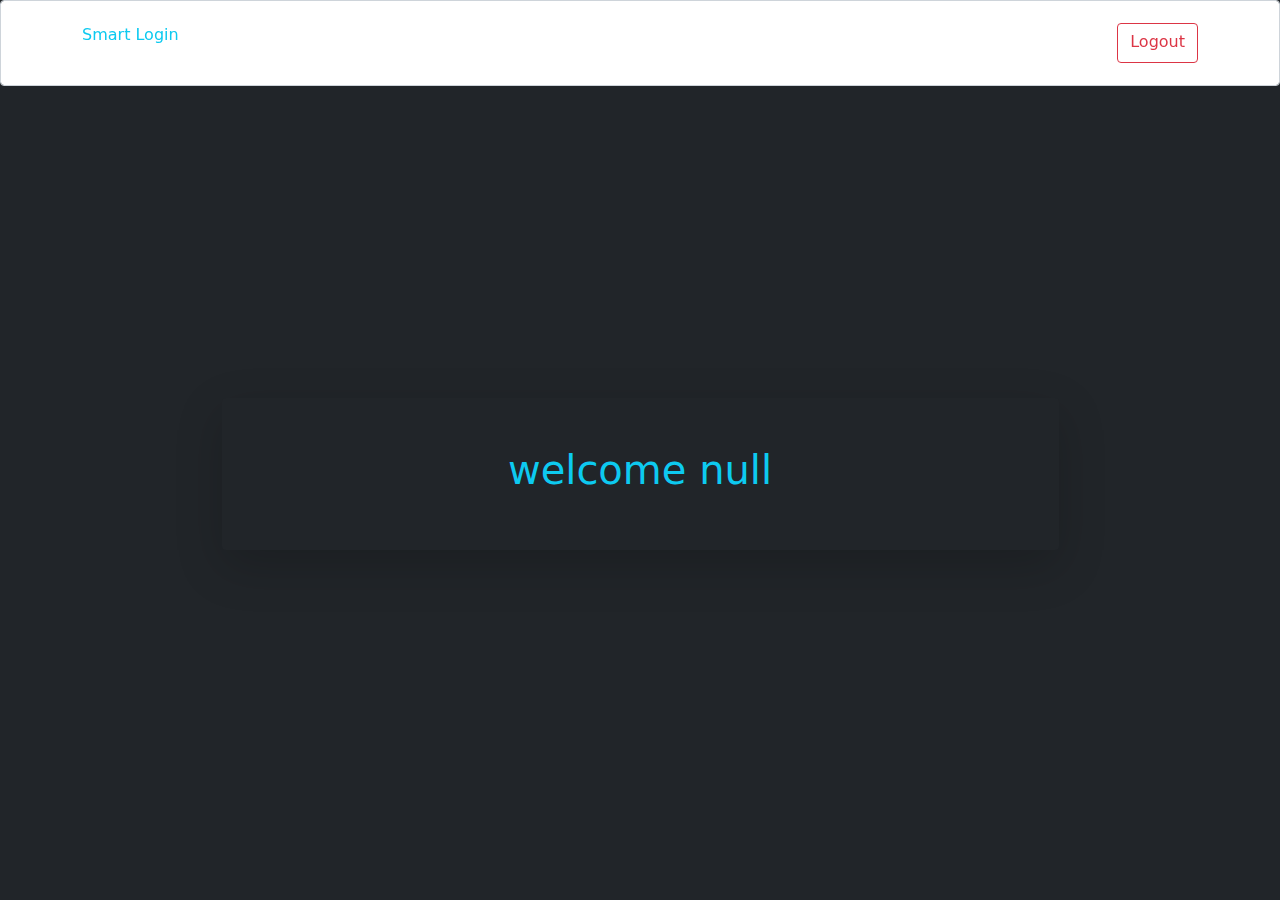
==== commit 14210adc: "frist commit" ====
--- a/home.html
+++ b/home.html
@@ -21,8 +21,8 @@
 <div class="container d-flex justify-content-center align-items-center vh-100">
 
 
-    <div class="form-control text-center mx-auto mt-5 w-75 p-5 bg-dark border-0 shadow-lg  home">
-        <img src="8CPR.gif" alt="">
+    <div class="form-control text-center mx-auto mt-5 w-75 p-5 bg-dark border-0 shadow-lg ">
+        
         <h1 id="homepage" class="text-info"></h1>
     </div>
 </div>
--- a/style.css
+++ b/style.css
@@ -5,6 +5,3 @@
     background-size: cover;
     height: 100vh;
 }
-.home img{
-    width: 80px;
-}